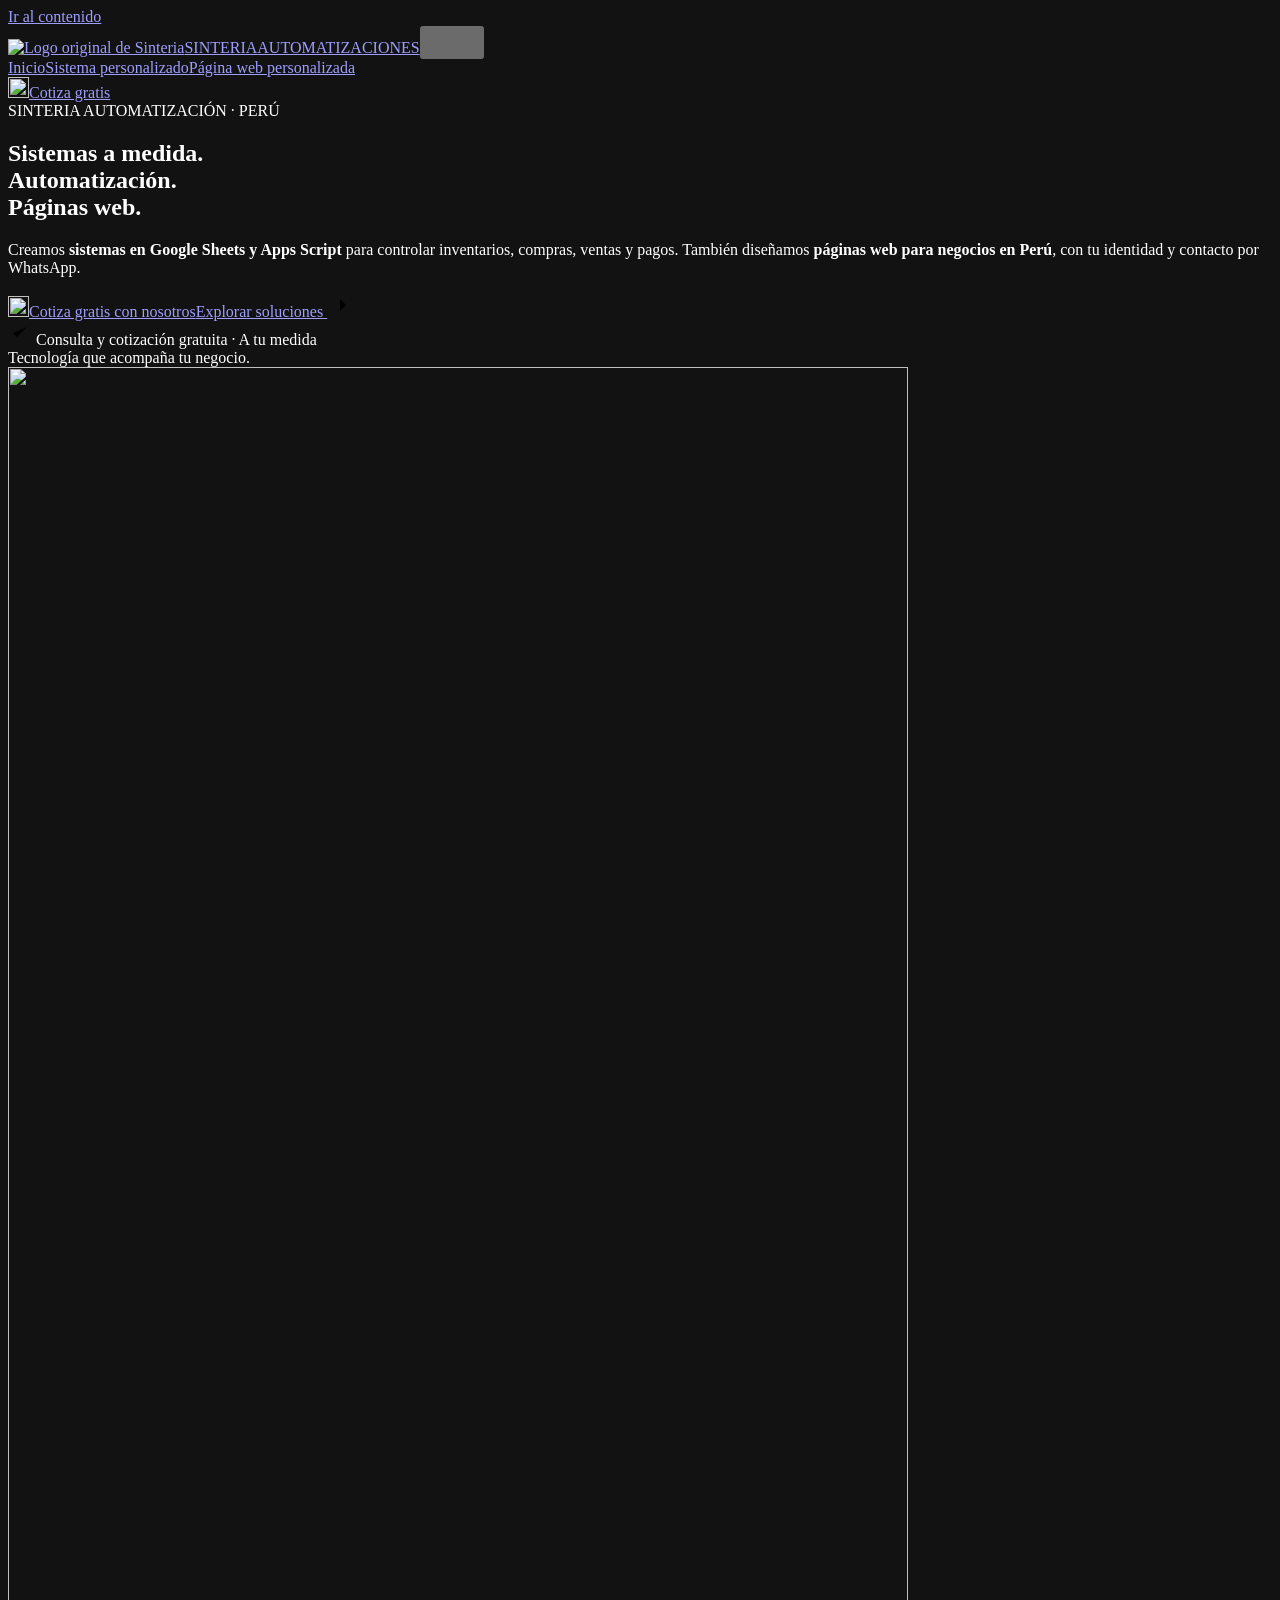
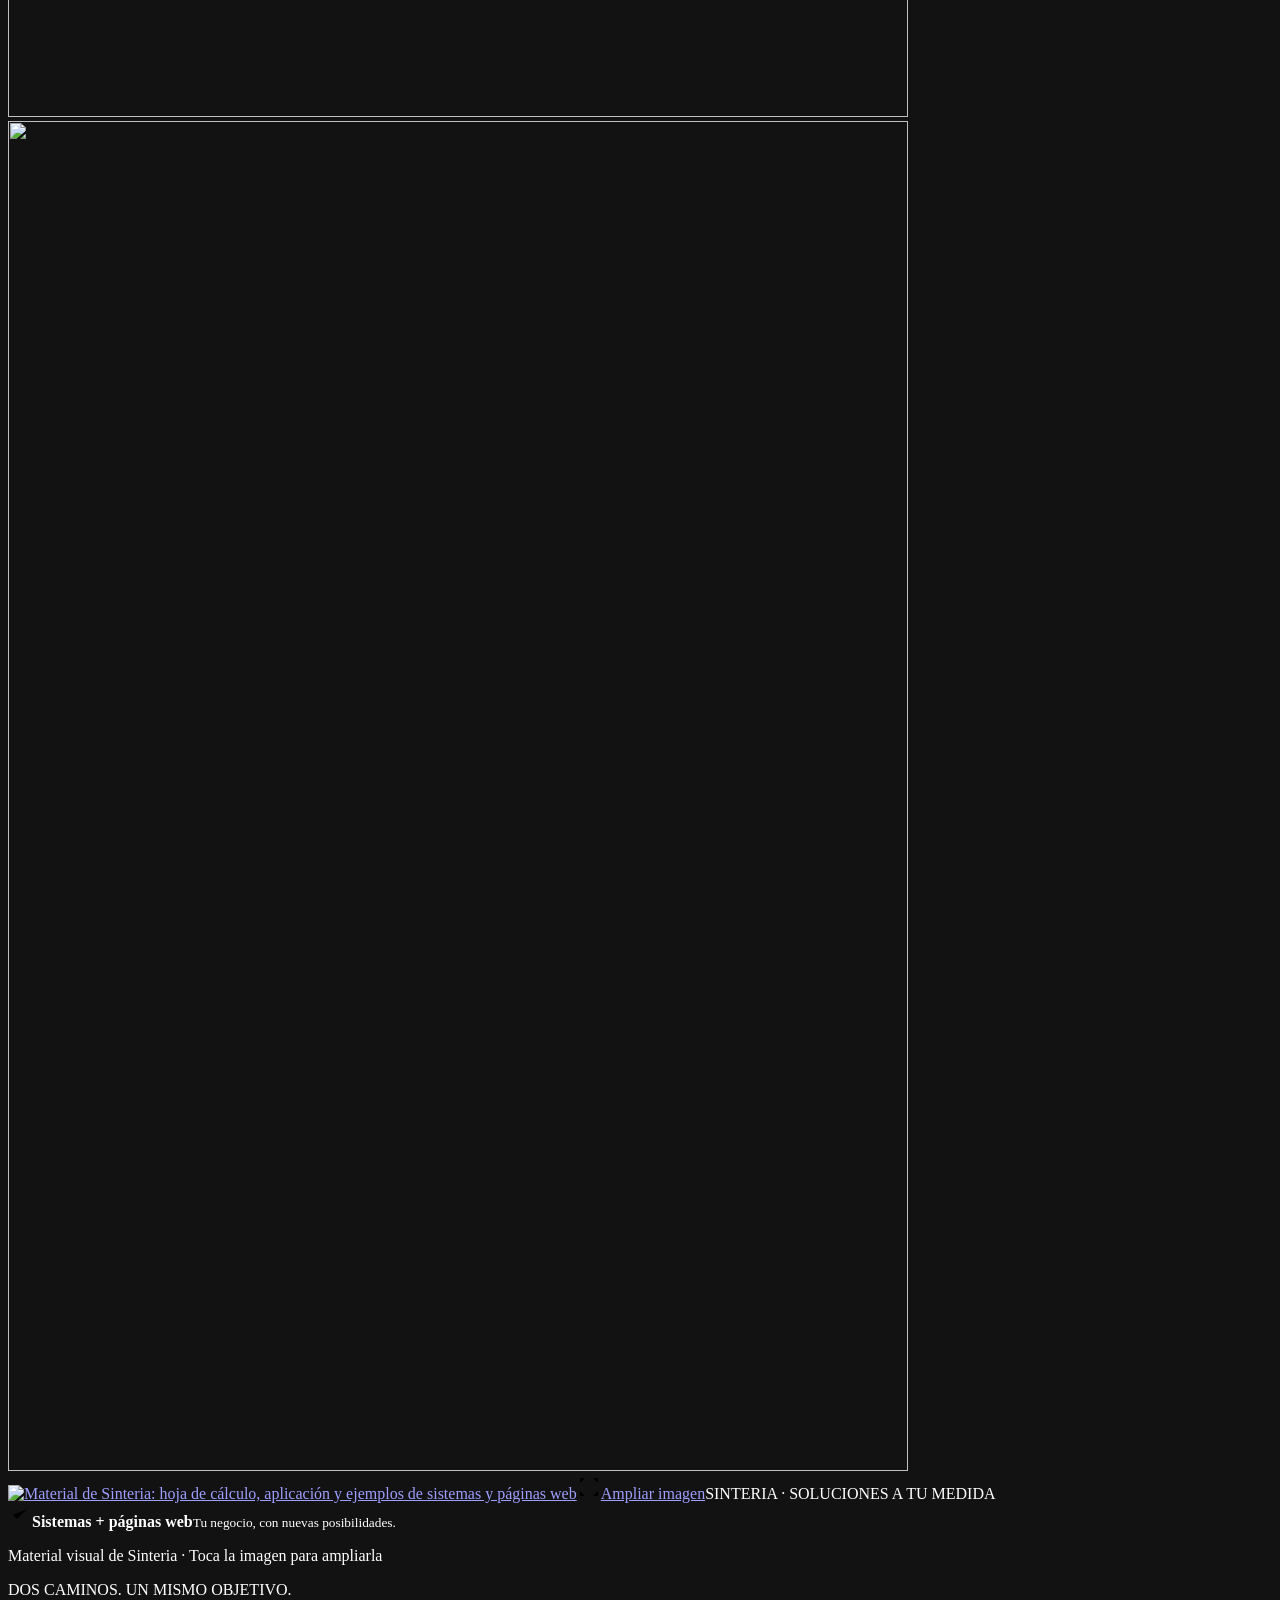
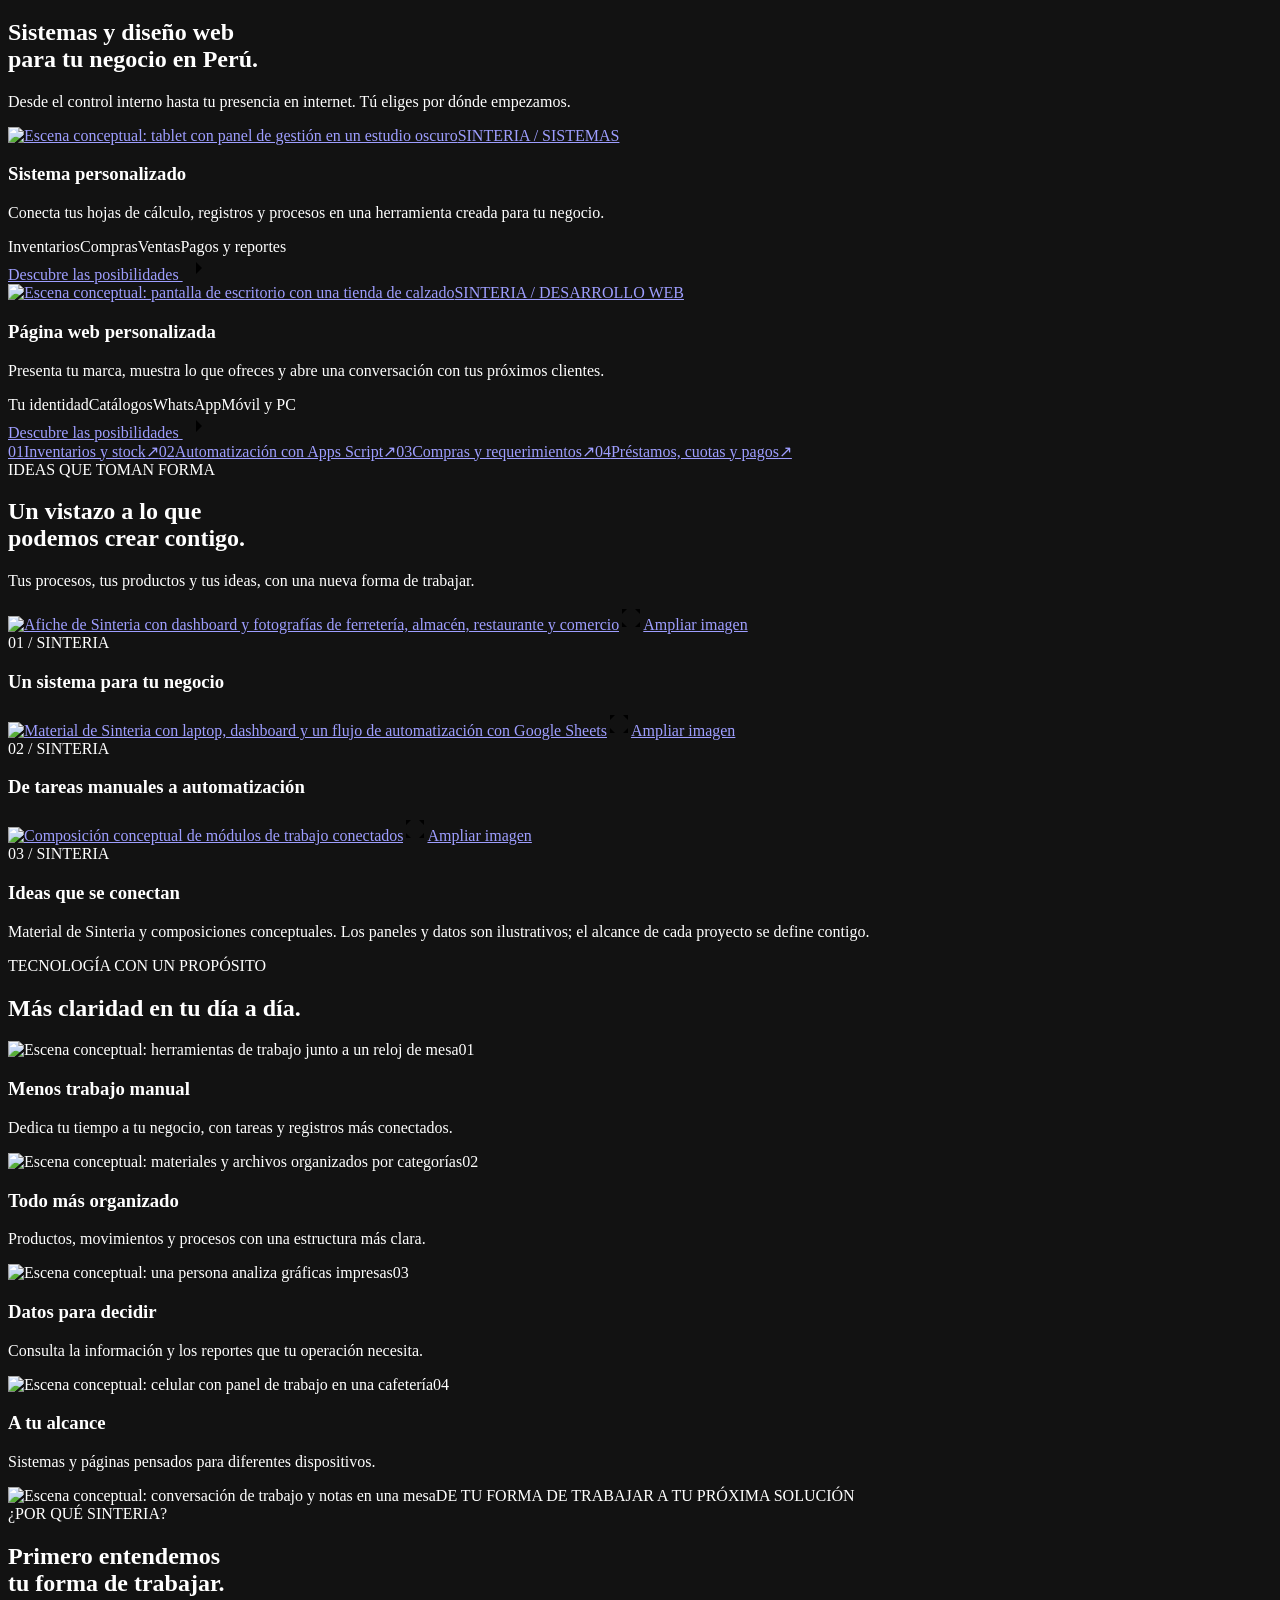
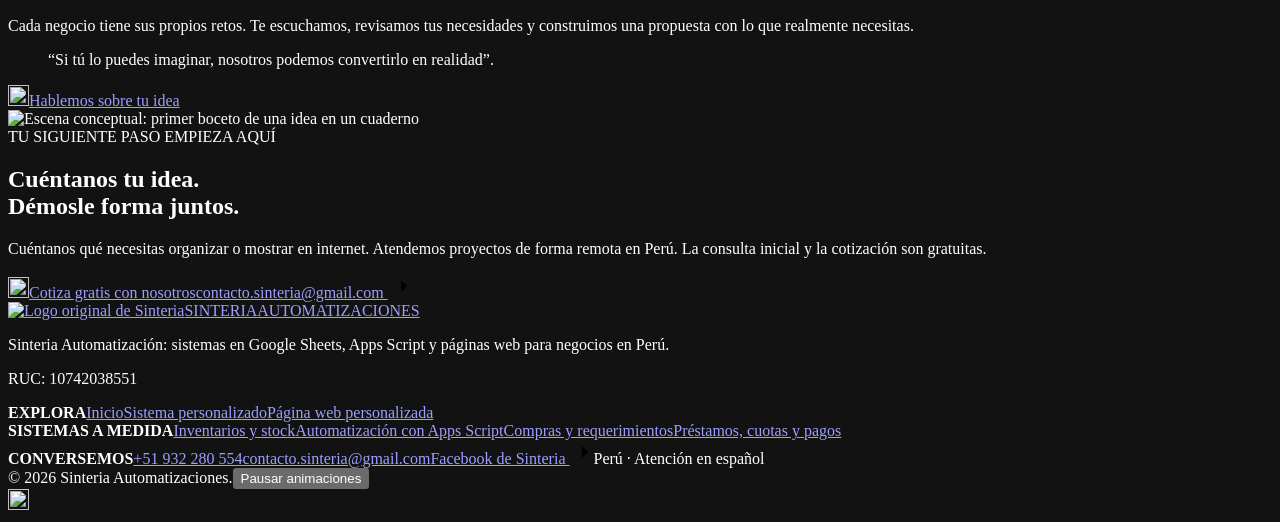
==== index.html @ bdbedd93 "Actualiza las URL de indexación a sinteriagroup.com" ====
<!doctype html>
<html lang="es-PE"><head><meta charset="utf-8"><meta name="viewport" content="width=device-width, initial-scale=1"><meta name="color-scheme" content="dark"><meta name="theme-color" content="#070d1b"><title>Sinteria | Automatización, sistemas y páginas web en Perú</title><meta name="description" content="Automatiza tu negocio con Sinteria: sistemas de inventarios, compras, pagos y Google Sheets con Apps Script. También creamos páginas web a medida en Perú."><meta name="robots" content="index, follow, max-image-preview:large"><link rel="canonical" href="https://sinteriagroup.com/"><link rel="icon" href="/favicon.ico" sizes="any"><link rel="icon" type="image/webp" href="/sinteria-logo-64.webp"><link rel="apple-touch-icon" href="/sinteria-logo-256.webp"><meta property="og:type" content="website"><meta property="og:locale" content="es_PE"><meta property="og:site_name" content="Sinteria Automatizaciones"><meta property="og:title" content="Sinteria | Automatización, sistemas y páginas web en Perú"><meta property="og:description" content="Automatiza tu negocio con Sinteria: sistemas de inventarios, compras, pagos y Google Sheets con Apps Script. También creamos páginas web a medida en Perú."><meta property="og:url" content="https://sinteriagroup.com/"><meta property="og:image" content="https://sinteriagroup.com/sinteria-logo-256.webp"><meta property="og:image:width" content="256"><meta property="og:image:height" content="256"><meta property="og:image:alt" content="Logo original de Sinteria Automatizaciones"><meta name="twitter:card" content="summary"><meta name="twitter:title" content="Sinteria | Automatización, sistemas y páginas web en Perú"><meta name="twitter:description" content="Automatiza tu negocio con Sinteria: sistemas de inventarios, compras, pagos y Google Sheets con Apps Script. También creamos páginas web a medida en Perú."><meta name="twitter:image" content="https://sinteriagroup.com/sinteria-logo-256.webp"><link rel="stylesheet" href="/site.css"><script src="/site.js?v=20261022c" defer></script><link rel="stylesheet" href="/visuales.css?v=20261022c"><link rel="stylesheet" href="/seo.css?v=20261026"><script type="application/ld+json">{"@context":"https://schema.org","@graph":[{"@type":"Organization","@id":"https://sinteriagroup.com/#organizacion","name":"Sinteria Automatizaciones","alternateName":["Sinteria","Sinteria Automatización","Sinteria Automatizacion"],"url":"https://sinteriagroup.com/","logo":{"@type":"ImageObject","url":"https://sinteriagroup.com/sinteria-logo-256.webp","width":256,"height":256},"email":"contacto.sinteria@gmail.com","telephone":"+51 932 280 554","taxID":"10742038551","areaServed":{"@type":"Country","name":"Perú"},"sameAs":["https://www.facebook.com/share/1cpzvtEMx2/"],"contactPoint":{"@type":"ContactPoint","contactType":"customer service","telephone":"+51 932 280 554","availableLanguage":["es"]}},{"@type":"WebSite","@id":"https://sinteriagroup.com/#sitio","url":"https://sinteriagroup.com/","name":"Sinteria Automatizaciones","alternateName":["Sinteria","Sinteria Automatización"],"inLanguage":"es-PE","publisher":{"@id":"https://sinteriagroup.com/#organizacion"}},{"@type":"WebPage","@id":"https://sinteriagroup.com/#pagina","url":"https://sinteriagroup.com/","name":"Sinteria | Automatización, sistemas y páginas web en Perú","description":"Automatiza tu negocio con Sinteria: sistemas de inventarios, compras, pagos y Google Sheets con Apps Script. También creamos páginas web a medida en Perú.","inLanguage":"es-PE","isPartOf":{"@id":"https://sinteriagroup.com/#sitio"},"about":{"@id":"https://sinteriagroup.com/#organizacion"}},{"@type":"ItemList","name":"Servicios de Sinteria","itemListElement":[{"@type":"ListItem","position":1,"name":"Inventarios y stock","url":"https://sinteriagroup.com/sistema-inventarios-google-sheets.html"},{"@type":"ListItem","position":2,"name":"Automatización con Apps Script","url":"https://sinteriagroup.com/automatizacion-google-sheets-apps-script.html"},{"@type":"ListItem","position":3,"name":"Compras y requerimientos","url":"https://sinteriagroup.com/sistema-compras-requerimientos.html"},{"@type":"ListItem","position":4,"name":"Préstamos, cuotas y pagos","url":"https://sinteriagroup.com/sistema-prestamos-pagos.html"},{"@type":"ListItem","position":5,"name":"Diseño de páginas web","url":"https://sinteriagroup.com/pagina-web-personalizada.html"}]}]}</script></head><body><a class="skip-link" href="#contenido">Ir al contenido</a><header class="site-header"><div class="container header-inner"><a class="brand" href="/" aria-label="Sinteria Automatizaciones, inicio"><img src="/sinteria-logo-64.webp" srcset="/sinteria-logo-64.webp 64w, /sinteria-logo-128.webp 128w" sizes="48px" width="48" height="48" alt="Logo original de Sinteria"><span><span class="brand-name">SINTERIA</span><span class="brand-tagline">AUTOMATIZACIONES</span></span></a><button class="menu-toggle" type="button" aria-label="Abrir menú" aria-controls="menu-principal" aria-expanded="false"><svg class="icon menu-icon" width="24" height="24" viewBox="0 0 24 24" aria-hidden="true"><path d="M4 6h16M4 12h16M4 18h16"></path></svg><svg class="icon close-icon" width="24" height="24" viewBox="0 0 24 24" aria-hidden="true"><path d="m6 6 12 12M18 6 6 18"></path></svg></button><nav id="menu-principal" class="main-nav" aria-label="Navegación principal"><a href="/" aria-current="page">Inicio</a><a href="/sistema-personalizado.html">Sistema personalizado</a><a href="/pagina-web-personalizada.html">Página web personalizada</a></nav><a class="btn btn-primary header-cta" href="https://wa.me/51932280554?text=Hola%2C%20Sinteria.%20Quisiera%20una%20cotizaci%C3%B3n%20gratuita%20para%20mi%20proyecto.%20%C2%BFPodemos%20conversar%20sobre%20lo%20que%20necesito%3F" target="_blank" rel="noopener noreferrer"><img class="whatsapp-icon" src="/whatsapp.svg" alt="" width="21" height="21">Cotiza gratis</a></div></header><main class="visual-main" id="contenido" tabindex="-1"><section class="v-hero v-hero-home"><div class="v-orb orb-one" aria-hidden="true"></div><div class="v-orb orb-two" aria-hidden="true"></div><div class="container"><div class="v-hero-grid"><div class="v-hero-copy reveal" data-from="left"><div class="eyebrow">SINTERIA AUTOMATIZACIÓN · PERÚ</div><h1>Sistemas a medida.<br>Automatización.<br><span class="gradient-text">Páginas web.</span></h1><p>Creamos <strong>sistemas en Google Sheets y Apps Script</strong> para controlar inventarios, compras, ventas y pagos. También diseñamos <strong>páginas web para negocios en Perú</strong>, con tu identidad y contacto por WhatsApp.</p><div class="actions"><a class="btn btn-primary" href="https://wa.me/51932280554?text=Hola%2C%20Sinteria.%20Quisiera%20una%20cotizaci%C3%B3n%20gratuita%20para%20mi%20proyecto.%20%C2%BFPodemos%20conversar%20sobre%20lo%20que%20necesito%3F" target="_blank" rel="noopener noreferrer"><img class="whatsapp-icon" src="/whatsapp.svg" alt="" width="21" height="21">Cotiza gratis con nosotros</a><a class="btn btn-secondary" href="/sistema-personalizado.html">Explorar soluciones <svg class="icon" viewBox="0 0 24 24" width="24" height="24" aria-hidden="true"><path d="M4 12h15m-6-6 6 6-6 6"></path></svg></a></div><div class="v-hero-note"><svg class="icon" viewBox="0 0 24 24" width="24" height="24" aria-hidden="true"><path d="m5 12 4 4L19 6"></path></svg> Consulta y cotización gratuita · A tu medida</div><div class="v-mini-trail"><span></span><span></span><span></span> Tecnología que acompaña tu negocio.</div></div><div class="v-collage reveal" data-from="right"><div class="v-orbit orbit-a" aria-hidden="true"></div><div class="v-orbit orbit-b" aria-hidden="true"></div><div class="v-poster-back back-left"><img class="" data-asset="inicio-organizacion" src="/inicio-organizacion-900.webp" srcset="/inicio-organizacion-480.webp 480w, /inicio-organizacion-900.webp 900w, /inicio-organizacion-1200.webp 1200w" sizes="(max-width: 600px) 90vw, (max-width: 900px) 60vw, 36vw" width="900" height="1350" alt="" loading="lazy" decoding="async"></div><div class="v-poster-back back-right"><img class="" data-asset="inicio-presencia" src="/inicio-presencia-900.webp" srcset="/inicio-presencia-480.webp 480w, /inicio-presencia-900.webp 900w, /inicio-presencia-1200.webp 1200w" sizes="(max-width: 600px) 90vw, (max-width: 900px) 60vw, 36vw" width="900" height="1350" alt="" loading="lazy" decoding="async"></div><div class="v-poster-main tilt"><a class="image-open v-poster-image" href="/soluciones-1200.webp" data-full="/soluciones-1200.webp" data-gallery="hero" data-caption="Sistemas y páginas web" aria-label="Ampliar imagen: Sistemas y páginas web"><img class="" data-asset="soluciones" src="/soluciones-900.webp" srcset="/soluciones-480.webp 480w, /soluciones-900.webp 900w, /soluciones-1200.webp 1200w" sizes="(max-width: 600px) 90vw, (max-width: 900px) 60vw, 36vw" width="900" height="1350" alt="Material de Sinteria: hoja de cálculo, aplicación y ejemplos de sistemas y páginas web" loading="eager" decoding="async" fetchpriority="high"><span class="zoom-hint"><svg class="icon" viewBox="0 0 24 24" width="24" height="24" aria-hidden="true"><path d="M8 3H3v5M16 3h5v5M3 16v5h5M21 16v5h-5M3 3l6 6m12-6-6 6M3 21l6-6m12 6-6-6"></path></svg><span>Ampliar imagen</span></span></a><span class="v-image-label">SINTERIA · SOLUCIONES A TU MEDIDA</span></div><div class="v-floating-chip"><span class="v-chip-icon"><svg class="icon" viewBox="0 0 24 24" width="24" height="24" aria-hidden="true"><path d="m5 12 4 4L19 6"></path></svg></span><span><strong>Sistemas + páginas web</strong><small>Tu negocio, con nuevas posibilidades.</small></span></div><p class="v-collage-caption">Material visual de Sinteria · Toca la imagen para ampliarla</p></div></div></div></section><section class="v-section "><div class="container"><div class="v-heading reveal "><div><div class="eyebrow">DOS CAMINOS. UN MISMO OBJETIVO.</div><h2>Sistemas y diseño web<br><span class="gradient-text">para tu negocio en Perú.</span></h2></div><p>Desde el control interno hasta tu presencia en internet. Tú eliges por dónde empezamos.</p></div><div class="v-services-grid"><article class="v-service reveal"><a class="v-service-photo" href="/sistema-personalizado.html"><img class="" data-asset="servicio-sistemas" src="/servicio-sistemas-900.webp" srcset="/servicio-sistemas-480.webp 480w, /servicio-sistemas-900.webp 900w, /servicio-sistemas-1200.webp 1200w" sizes="(max-width: 600px) 90vw, (max-width: 900px) 60vw, 36vw" width="900" height="600" alt="Escena conceptual: tablet con panel de gestión en un estudio oscuro" loading="lazy" decoding="async"><span class="v-photo-shade"></span><span class="v-photo-tag">SINTERIA / SISTEMAS</span></a><div class="v-service-body"><h3>Sistema personalizado</h3><p>Conecta tus hojas de cálculo, registros y procesos en una herramienta creada para tu negocio.</p><div class="tags"><span>Inventarios</span><span>Compras</span><span>Ventas</span><span>Pagos y reportes</span></div><a class="text-link" href="/sistema-personalizado.html">Descubre las posibilidades <svg class="icon" viewBox="0 0 24 24" width="24" height="24" aria-hidden="true"><path d="M4 12h15m-6-6 6 6-6 6"></path></svg></a></div></article><article class="v-service reveal"><a class="v-service-photo" href="/pagina-web-personalizada.html"><img class="" data-asset="servicio-web" src="/servicio-web-900.webp" srcset="/servicio-web-480.webp 480w, /servicio-web-900.webp 900w, /servicio-web-1200.webp 1200w" sizes="(max-width: 600px) 90vw, (max-width: 900px) 60vw, 36vw" width="900" height="600" alt="Escena conceptual: pantalla de escritorio con una tienda de calzado" loading="lazy" decoding="async"><span class="v-photo-shade"></span><span class="v-photo-tag">SINTERIA / DESARROLLO WEB</span></a><div class="v-service-body"><h3>Página web personalizada</h3><p>Presenta tu marca, muestra lo que ofreces y abre una conversación con tus próximos clientes.</p><div class="tags"><span>Tu identidad</span><span>Catálogos</span><span>WhatsApp</span><span>Móvil y PC</span></div><a class="text-link" href="/pagina-web-personalizada.html">Descubre las posibilidades <svg class="icon" viewBox="0 0 24 24" width="24" height="24" aria-hidden="true"><path d="M4 12h15m-6-6 6 6-6 6"></path></svg></a></div></article></div><nav class="seo-service-links" aria-label="Servicios de automatización"><a href="/sistema-inventarios-google-sheets.html"><span class="seo-link-number">01</span><span>Inventarios y stock</span><span aria-hidden="true">↗</span></a><a href="/automatizacion-google-sheets-apps-script.html"><span class="seo-link-number">02</span><span>Automatización con Apps Script</span><span aria-hidden="true">↗</span></a><a href="/sistema-compras-requerimientos.html"><span class="seo-link-number">03</span><span>Compras y requerimientos</span><span aria-hidden="true">↗</span></a><a href="/sistema-prestamos-pagos.html"><span class="seo-link-number">04</span><span>Préstamos, cuotas y pagos</span><span aria-hidden="true">↗</span></a></nav></div></section><section class="v-section v-glow-section"><div class="container"><div class="v-heading reveal "><div><div class="eyebrow">IDEAS QUE TOMAN FORMA</div><h2>Un vistazo a lo que<br><span class="gradient-text">podemos crear contigo.</span></h2></div><p>Tus procesos, tus productos y tus ideas, con una nueva forma de trabajar.</p></div><div class="v-gallery-grid"><article class="v-gallery-card reveal"><a class="image-open v-gallery-photo" href="/negocios-1200.webp" data-full="/negocios-1200.webp" data-gallery="inicio" data-caption="Un sistema para tu negocio" aria-label="Ampliar imagen: Un sistema para tu negocio"><img class="" data-asset="negocios" src="/negocios-900.webp" srcset="/negocios-480.webp 480w, /negocios-900.webp 900w, /negocios-1200.webp 1200w" sizes="(max-width: 600px) 90vw, (max-width: 900px) 60vw, 36vw" width="900" height="1350" alt="Afiche de Sinteria con dashboard y fotografías de ferretería, almacén, restaurante y comercio" loading="lazy" decoding="async"><span class="zoom-hint"><svg class="icon" viewBox="0 0 24 24" width="24" height="24" aria-hidden="true"><path d="M8 3H3v5M16 3h5v5M3 16v5h5M21 16v5h-5M3 3l6 6m12-6-6 6M3 21l6-6m12 6-6-6"></path></svg><span>Ampliar imagen</span></span></a><div><span class="v-index">01 / SINTERIA</span><h3>Un sistema para tu negocio</h3></div></article><article class="v-gallery-card reveal"><a class="image-open v-gallery-photo" href="/automatizar-1200.webp" data-full="/automatizar-1200.webp" data-gallery="inicio" data-caption="De tareas manuales a automatización" aria-label="Ampliar imagen: De tareas manuales a automatización"><img class="" data-asset="automatizar" src="/automatizar-900.webp" srcset="/automatizar-480.webp 480w, /automatizar-900.webp 900w, /automatizar-1200.webp 1200w" sizes="(max-width: 600px) 90vw, (max-width: 900px) 60vw, 36vw" width="900" height="1350" alt="Material de Sinteria con laptop, dashboard y un flujo de automatización con Google Sheets" loading="lazy" decoding="async"><span class="zoom-hint"><svg class="icon" viewBox="0 0 24 24" width="24" height="24" aria-hidden="true"><path d="M8 3H3v5M16 3h5v5M3 16v5h5M21 16v5h-5M3 3l6 6m12-6-6 6M3 21l6-6m12 6-6-6"></path></svg><span>Ampliar imagen</span></span></a><div><span class="v-index">02 / SINTERIA</span><h3>De tareas manuales a automatización</h3></div></article><article class="v-gallery-card reveal"><a class="image-open v-gallery-photo" href="/inicio-integracion-1200.webp" data-full="/inicio-integracion-1200.webp" data-gallery="inicio" data-caption="Ideas que se conectan" aria-label="Ampliar imagen: Ideas que se conectan"><img class="" data-asset="inicio-integracion" src="/inicio-integracion-900.webp" srcset="/inicio-integracion-480.webp 480w, /inicio-integracion-900.webp 900w, /inicio-integracion-1200.webp 1200w" sizes="(max-width: 600px) 90vw, (max-width: 900px) 60vw, 36vw" width="900" height="1350" alt="Composición conceptual de módulos de trabajo conectados" loading="lazy" decoding="async"><span class="zoom-hint"><svg class="icon" viewBox="0 0 24 24" width="24" height="24" aria-hidden="true"><path d="M8 3H3v5M16 3h5v5M3 16v5h5M21 16v5h-5M3 3l6 6m12-6-6 6M3 21l6-6m12 6-6-6"></path></svg><span>Ampliar imagen</span></span></a><div><span class="v-index">03 / SINTERIA</span><h3>Ideas que se conectan</h3></div></article></div><p class="v-caption">Material de Sinteria y composiciones conceptuales. Los paneles y datos son ilustrativos; el alcance de cada proyecto se define contigo.</p></div></section><section class="v-section v-muted-section"><div class="container"><div class="v-heading reveal "><div><div class="eyebrow">TECNOLOGÍA CON UN PROPÓSITO</div><h2>Más claridad en tu día a día.</h2></div></div><div class="v-card-grid v-four"><article class="v-photo-card reveal"><div class="v-card-photo crop-0"><img class="" data-asset="beneficio-tiempo" src="/beneficio-tiempo-900.webp" srcset="/beneficio-tiempo-480.webp 480w, /beneficio-tiempo-900.webp 900w, /beneficio-tiempo-1200.webp 1200w" sizes="(max-width: 600px) 90vw, (max-width: 900px) 60vw, 36vw" width="900" height="600" alt="Escena conceptual: herramientas de trabajo junto a un reloj de mesa" loading="lazy" decoding="async"><span class="v-index">01</span></div><div class="v-card-copy"><h3>Menos trabajo manual</h3><p>Dedica tu tiempo a tu negocio, con tareas y registros más conectados.</p></div></article><article class="v-photo-card reveal"><div class="v-card-photo crop-1"><img class="" data-asset="beneficio-orden" src="/beneficio-orden-900.webp" srcset="/beneficio-orden-480.webp 480w, /beneficio-orden-900.webp 900w, /beneficio-orden-1200.webp 1200w" sizes="(max-width: 600px) 90vw, (max-width: 900px) 60vw, 36vw" width="900" height="600" alt="Escena conceptual: materiales y archivos organizados por categorías" loading="lazy" decoding="async"><span class="v-index">02</span></div><div class="v-card-copy"><h3>Todo más organizado</h3><p>Productos, movimientos y procesos con una estructura más clara.</p></div></article><article class="v-photo-card reveal"><div class="v-card-photo crop-2"><img class="" data-asset="beneficio-datos" src="/beneficio-datos-900.webp" srcset="/beneficio-datos-480.webp 480w, /beneficio-datos-900.webp 900w, /beneficio-datos-1200.webp 1200w" sizes="(max-width: 600px) 90vw, (max-width: 900px) 60vw, 36vw" width="900" height="600" alt="Escena conceptual: una persona analiza gráficas impresas" loading="lazy" decoding="async"><span class="v-index">03</span></div><div class="v-card-copy"><h3>Datos para decidir</h3><p>Consulta la información y los reportes que tu operación necesita.</p></div></article><article class="v-photo-card reveal"><div class="v-card-photo crop-3"><img class="" data-asset="beneficio-acceso" src="/beneficio-acceso-900.webp" srcset="/beneficio-acceso-480.webp 480w, /beneficio-acceso-900.webp 900w, /beneficio-acceso-1200.webp 1200w" sizes="(max-width: 600px) 90vw, (max-width: 900px) 60vw, 36vw" width="900" height="600" alt="Escena conceptual: celular con panel de trabajo en una cafetería" loading="lazy" decoding="async"><span class="v-index">04</span></div><div class="v-card-copy"><h3>A tu alcance</h3><p>Sistemas y páginas pensados para diferentes dispositivos.</p></div></article></div></div></section><section class="v-section "><div class="container"><div class="v-editorial"><div class="v-editorial-photo reveal" data-from="left"><img class="" data-asset="inicio-escucha" src="/inicio-escucha-900.webp" srcset="/inicio-escucha-480.webp 480w, /inicio-escucha-900.webp 900w, /inicio-escucha-1200.webp 1200w" sizes="(max-width: 600px) 90vw, (max-width: 900px) 60vw, 36vw" width="900" height="600" alt="Escena conceptual: conversación de trabajo y notas en una mesa" loading="lazy" decoding="async"><span class="v-editorial-caption">DE TU FORMA DE TRABAJAR A TU PRÓXIMA SOLUCIÓN</span></div><div class="reveal" data-from="right"><div class="eyebrow">¿POR QUÉ SINTERIA?</div><h2>Primero entendemos<br><span class="gradient-text">tu forma de trabajar.</span></h2><p>Cada negocio tiene sus propios retos. Te escuchamos, revisamos tus necesidades y construimos una propuesta con lo que realmente necesitas.</p><blockquote>“Si tú lo puedes imaginar, nosotros podemos convertirlo en realidad”.</blockquote><a class="btn btn-primary" href="https://wa.me/51932280554?text=Hola%2C%20Sinteria.%20Quisiera%20una%20cotizaci%C3%B3n%20gratuita%20para%20mi%20proyecto.%20%C2%BFPodemos%20conversar%20sobre%20lo%20que%20necesito%3F" target="_blank" rel="noopener noreferrer"><img class="whatsapp-icon" src="/whatsapp.svg" alt="" width="21" height="21">Hablemos sobre tu idea</a></div></div></div></section><section class="v-section v-contact-section"><div class="container"><div class="v-contact reveal"><div class="v-contact-photo"><img class="" data-asset="contacto-inicio" src="/contacto-inicio-900.webp" srcset="/contacto-inicio-480.webp 480w, /contacto-inicio-900.webp 900w, /contacto-inicio-1200.webp 1200w" sizes="(max-width: 600px) 90vw, (max-width: 900px) 60vw, 36vw" width="900" height="600" alt="Escena conceptual: primer boceto de una idea en un cuaderno" loading="lazy" decoding="async"></div><div class="v-contact-copy"><div class="eyebrow">TU SIGUIENTE PASO EMPIEZA AQUÍ</div><h2>Cuéntanos tu idea.<br><span class="gradient-text">Démosle forma juntos.</span></h2><p>Cuéntanos qué necesitas organizar o mostrar en internet. Atendemos proyectos de forma remota en Perú. La consulta inicial y la cotización son gratuitas.</p><a class="btn btn-primary" href="https://wa.me/51932280554?text=Hola%2C%20Sinteria.%20Quisiera%20una%20cotizaci%C3%B3n%20gratuita%20para%20mi%20proyecto.%20%C2%BFPodemos%20conversar%20sobre%20lo%20que%20necesito%3F" target="_blank" rel="noopener noreferrer"><img class="whatsapp-icon" src="/whatsapp.svg" alt="" width="21" height="21">Cotiza gratis con nosotros</a><a class="v-mail" href="mailto:contacto.sinteria@gmail.com">contacto.sinteria@gmail.com <svg class="icon" viewBox="0 0 24 24" width="24" height="24" aria-hidden="true"><path d="M4 12h15m-6-6 6 6-6 6"></path></svg></a></div></div></div></section></main><footer class="site-footer"><div class="container"><div class="footer-top"><div class="footer-about"><a class="brand" href="/" aria-label="Sinteria Automatizaciones, inicio"><img src="/sinteria-logo-64.webp" srcset="/sinteria-logo-64.webp 64w, /sinteria-logo-128.webp 128w" sizes="48px" width="48" height="48" alt="Logo original de Sinteria"><span><span class="brand-name">SINTERIA</span><span class="brand-tagline">AUTOMATIZACIONES</span></span></a><p>Sinteria Automatización: sistemas en Google Sheets, Apps Script y páginas web para negocios en Perú.</p><p class="ruc-line">RUC: 10742038551</p></div><div class="footer-nav"><div class="footer-group"><strong>EXPLORA</strong><a href="/">Inicio</a><a href="/sistema-personalizado.html">Sistema personalizado</a><a href="/pagina-web-personalizada.html">Página web personalizada</a></div><div class="footer-group seo-footer-services"><strong>SISTEMAS A MEDIDA</strong><a href="/sistema-inventarios-google-sheets.html">Inventarios y stock</a><a href="/automatizacion-google-sheets-apps-script.html">Automatización con Apps Script</a><a href="/sistema-compras-requerimientos.html">Compras y requerimientos</a><a href="/sistema-prestamos-pagos.html">Préstamos, cuotas y pagos</a></div><div class="footer-group"><strong>CONVERSEMOS</strong><a href="https://wa.me/51932280554?text=Hola%2C%20Sinteria.%20Quisiera%20una%20cotizaci%C3%B3n%20gratuita%20para%20mi%20proyecto.%20%C2%BFPodemos%20conversar%20sobre%20lo%20que%20necesito%3F" target="_blank" rel="noopener noreferrer">+51 932 280 554</a><a href="mailto:contacto.sinteria@gmail.com">contacto.sinteria@gmail.com</a><a href="https://www.facebook.com/share/1cpzvtEMx2/" target="_blank" rel="noopener noreferrer">Facebook de Sinteria <svg class="icon " width="24" height="24" viewBox="0 0 24 24" aria-hidden="true"><path d="M4 12h15m-6-6 6 6-6 6"></path></svg></a><span>Perú · Atención en español</span></div></div></div><div class="footer-bottom"><span>© 2026 Sinteria Automatizaciones.</span><button type="button" class="motion-toggle" aria-pressed="false">Pausar animaciones</button></div></div></footer><a class="floating-wa" href="https://wa.me/51932280554?text=Hola%2C%20Sinteria.%20Quisiera%20una%20cotizaci%C3%B3n%20gratuita%20para%20mi%20proyecto.%20%C2%BFPodemos%20conversar%20sobre%20lo%20que%20necesito%3F" target="_blank" rel="noopener noreferrer" aria-label="Escríbenos a WhatsApp para cotizar gratis"><img class="whatsapp-icon" src="/whatsapp.svg" alt="" width="21" height="21"></a><dialog class="v-lightbox" id="galeria-ampliada" aria-labelledby="galeria-titulo"><div class="v-lightbox-toolbar"><p id="galeria-titulo"></p><button type="button" class="v-lightbox-close" aria-label="Cerrar imagen ampliada"><svg class="icon" viewBox="0 0 24 24" width="24" height="24" aria-hidden="true"><path d="m6 6 12 12M18 6 6 18"></path></svg></button></div><div class="v-lightbox-stage"><button type="button" class="v-lightbox-prev" aria-label="Imagen anterior"><svg class="icon" viewBox="0 0 24 24" width="24" height="24" aria-hidden="true"><path d="m14 5-7 7 7 7"></path></svg></button><img class="v-lightbox-image" alt="" width="1200" height="1800"><button type="button" class="v-lightbox-next" aria-label="Imagen siguiente"><svg class="icon" viewBox="0 0 24 24" width="24" height="24" aria-hidden="true"><path d="m10 5 7 7-7 7"></path></svg></button></div><p class="v-lightbox-count" aria-live="polite"></p></dialog></body></html>
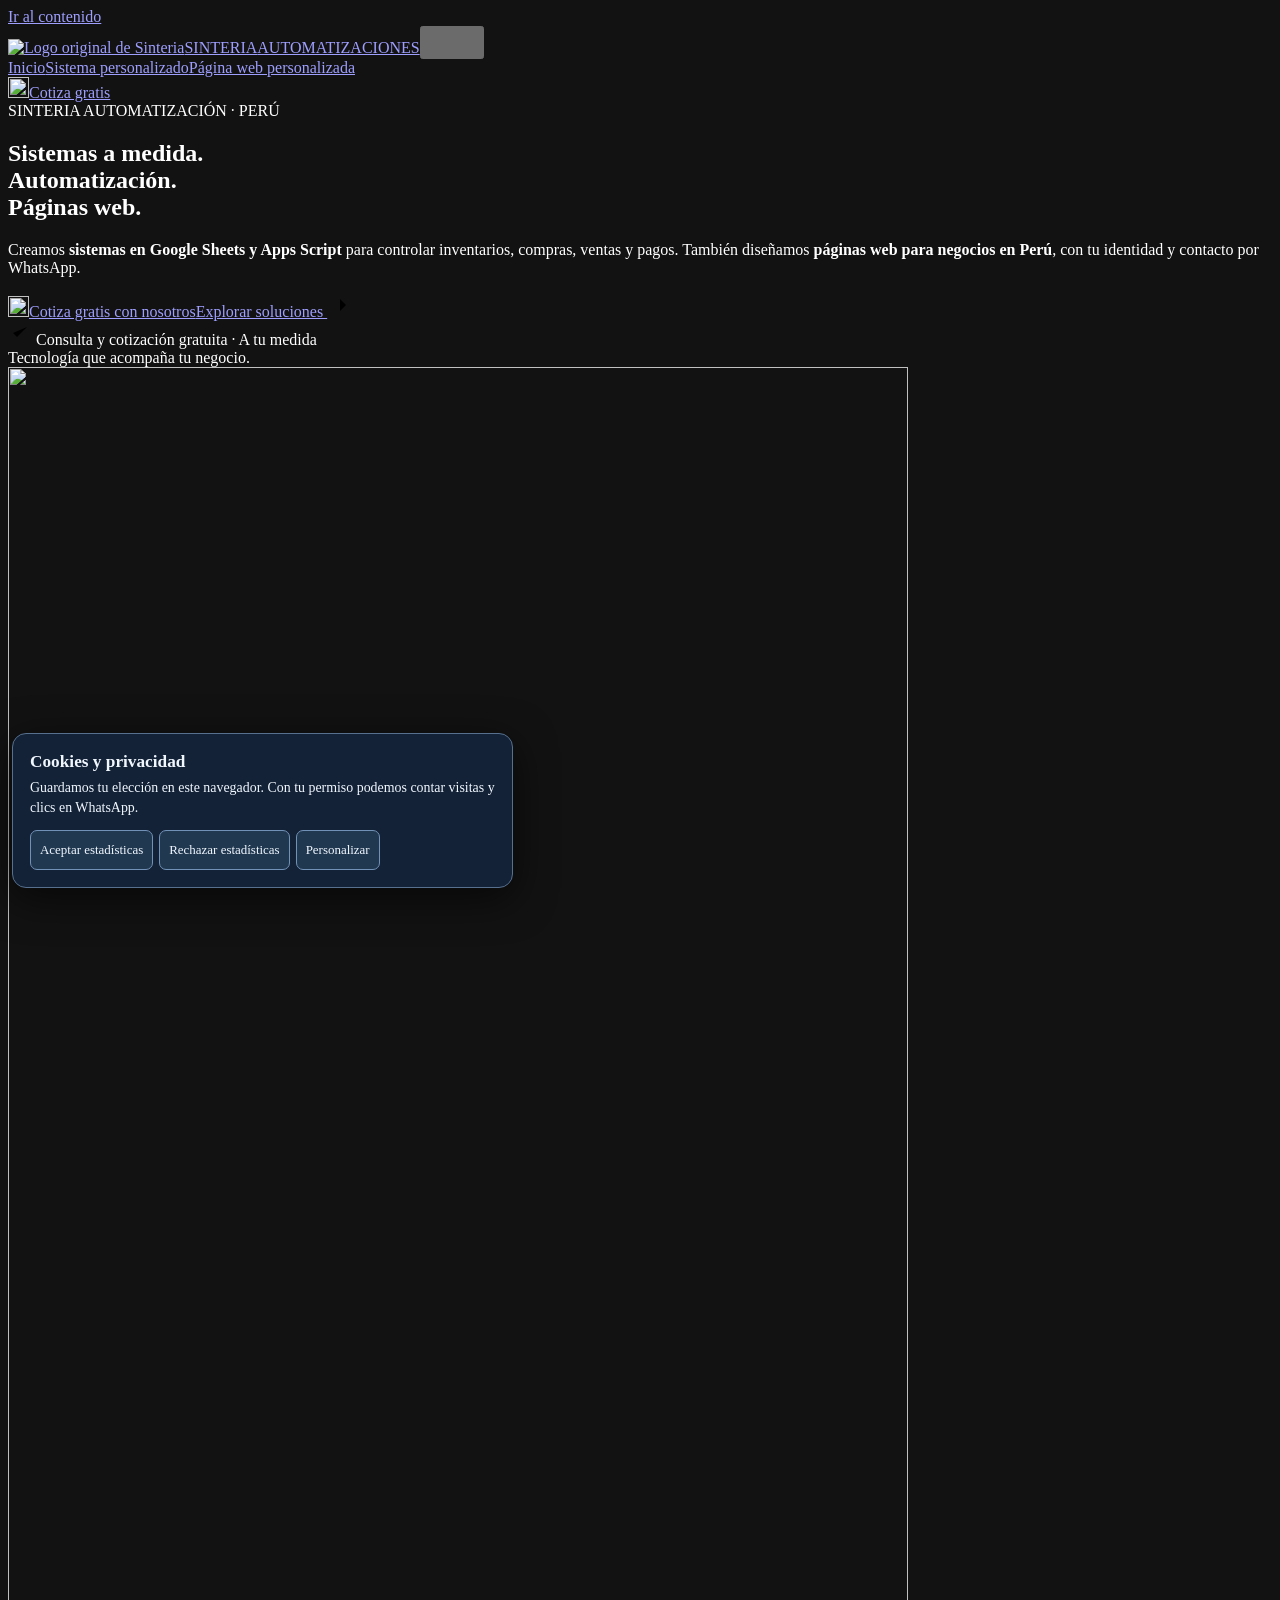
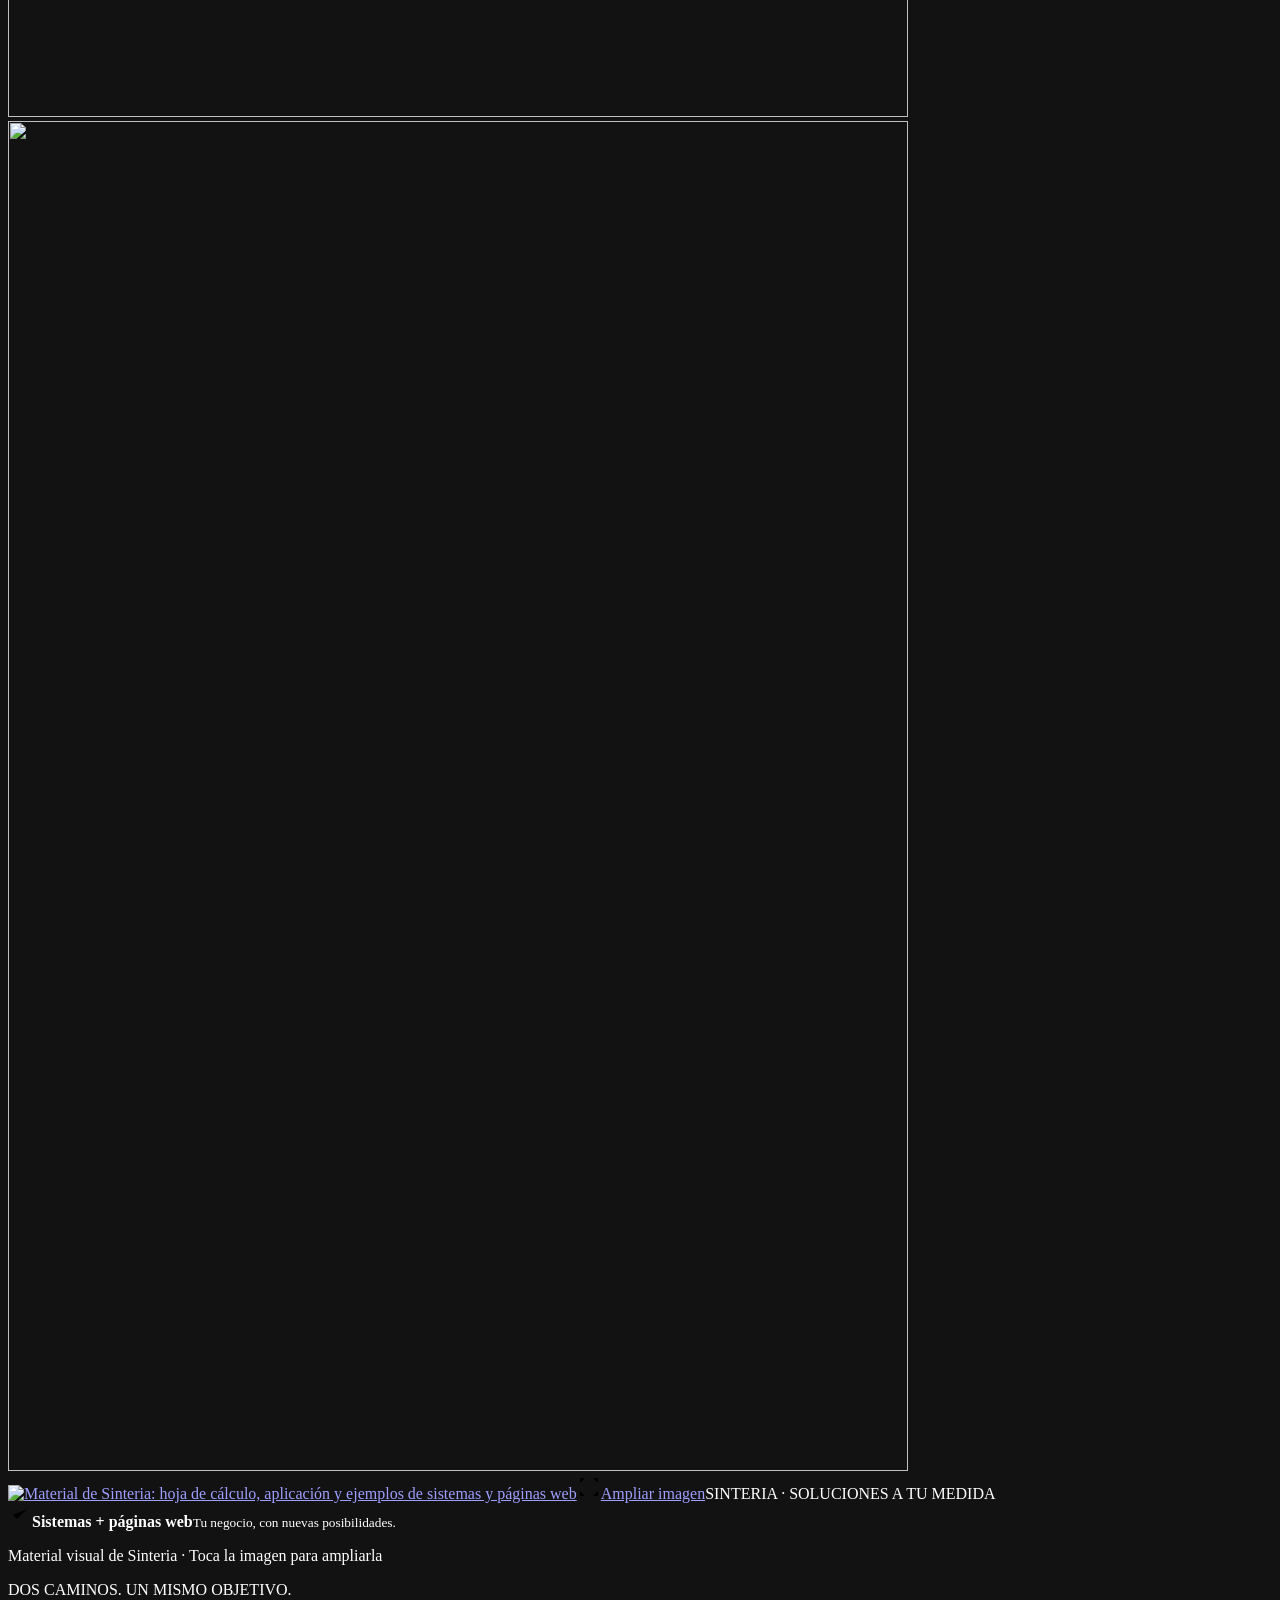
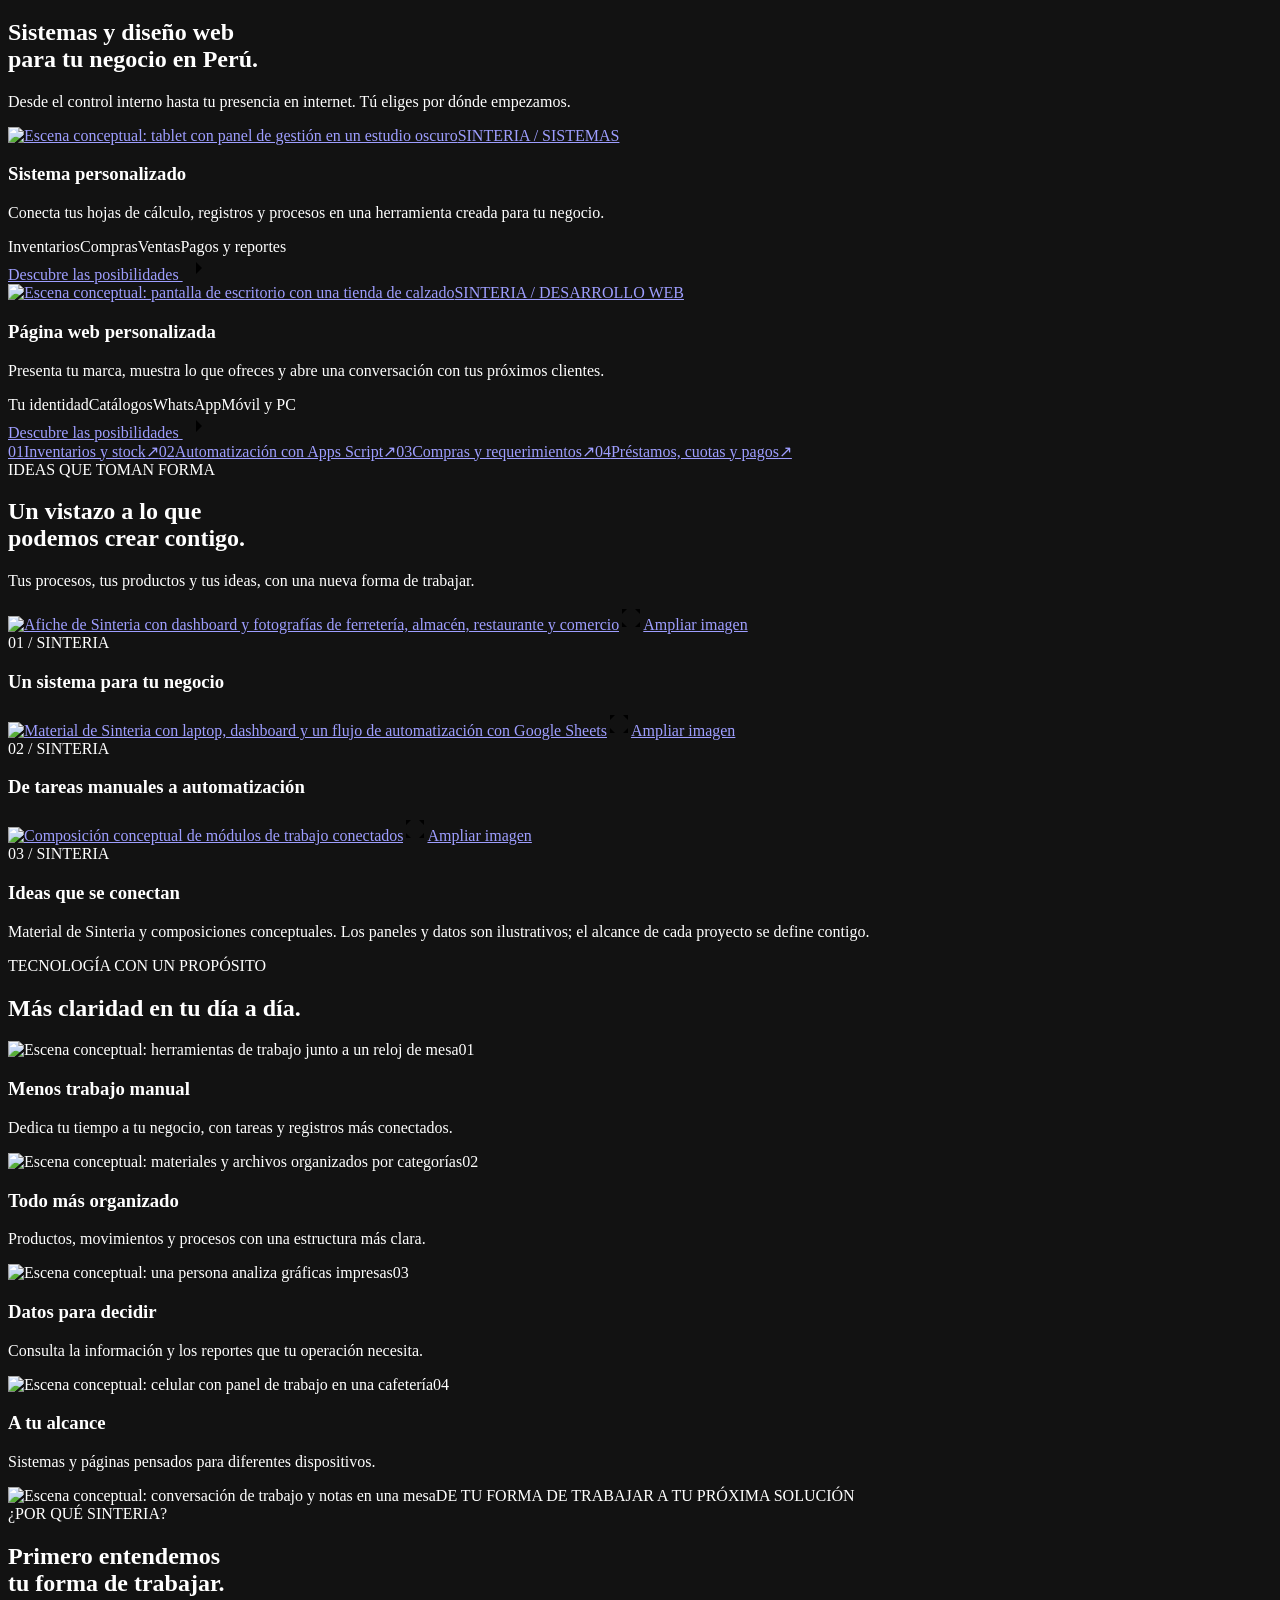
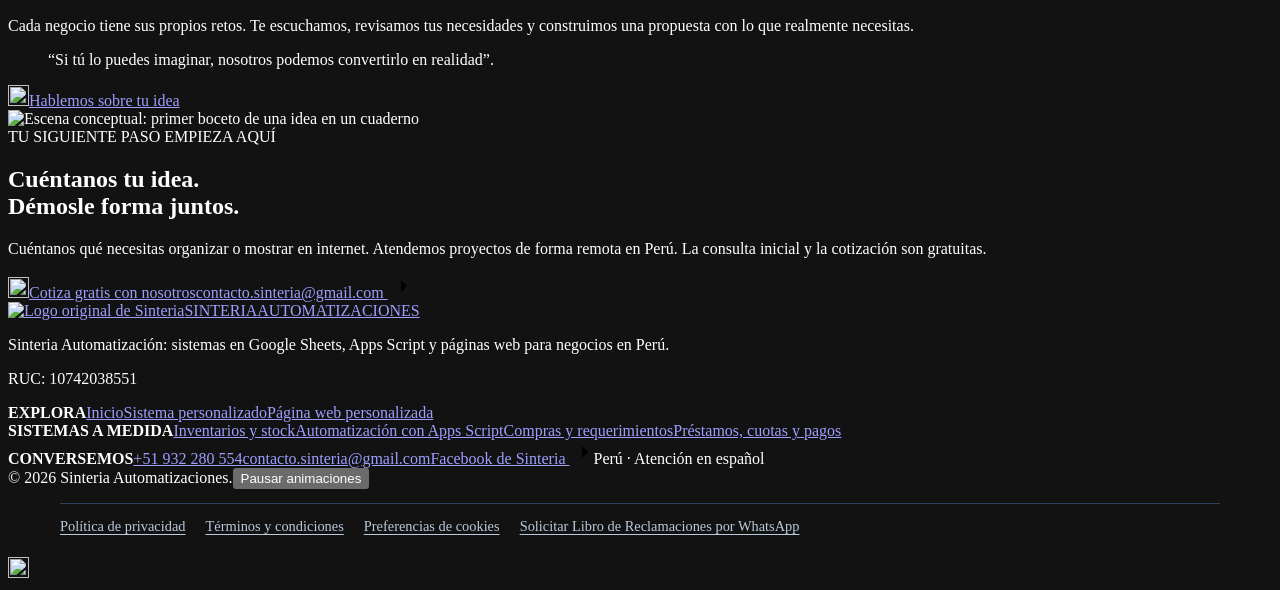
==== commit 7a51efdb: "Organiza el editor visual, los catálogos y la privacidad de Sinteria" ====
--- a/index.html
+++ b/index.html
@@ -1,2 +1,2 @@
 <!doctype html>
-<html lang="es-PE"><head><meta charset="utf-8"><meta name="viewport" content="width=device-width, initial-scale=1"><meta name="color-scheme" content="dark"><meta name="theme-color" content="#070d1b"><title>Sinteria | Automatización, sistemas y páginas web en Perú</title><meta name="description" content="Automatiza tu negocio con Sinteria: sistemas de inventarios, compras, pagos y Google Sheets con Apps Script. También creamos páginas web a medida en Perú."><meta name="robots" content="index, follow, max-image-preview:large"><link rel="canonical" href="https://sinteriagroup.com/"><link rel="icon" href="/favicon.ico" sizes="any"><link rel="icon" type="image/webp" href="/sinteria-logo-64.webp"><link rel="apple-touch-icon" href="/sinteria-logo-256.webp"><meta property="og:type" content="website"><meta property="og:locale" content="es_PE"><meta property="og:site_name" content="Sinteria Automatizaciones"><meta property="og:title" content="Sinteria | Automatización, sistemas y páginas web en Perú"><meta property="og:description" content="Automatiza tu negocio con Sinteria: sistemas de inventarios, compras, pagos y Google Sheets con Apps Script. También creamos páginas web a medida en Perú."><meta property="og:url" content="https://sinteriagroup.com/"><meta property="og:image" content="https://sinteriagroup.com/sinteria-logo-256.webp"><meta property="og:image:width" content="256"><meta property="og:image:height" content="256"><meta property="og:image:alt" content="Logo original de Sinteria Automatizaciones"><meta name="twitter:card" content="summary"><meta name="twitter:title" content="Sinteria | Automatización, sistemas y páginas web en Perú"><meta name="twitter:description" content="Automatiza tu negocio con Sinteria: sistemas de inventarios, compras, pagos y Google Sheets con Apps Script. También creamos páginas web a medida en Perú."><meta name="twitter:image" content="https://sinteriagroup.com/sinteria-logo-256.webp"><link rel="stylesheet" href="/site.css"><script src="/site.js?v=20261022c" defer></script><link rel="stylesheet" href="/visuales.css?v=20261022c"><link rel="stylesheet" href="/seo.css?v=20261026"><script type="application/ld+json">{"@context":"https://schema.org","@graph":[{"@type":"Organization","@id":"https://sinteriagroup.com/#organizacion","name":"Sinteria Automatizaciones","alternateName":["Sinteria","Sinteria Automatización","Sinteria Automatizacion"],"url":"https://sinteriagroup.com/","logo":{"@type":"ImageObject","url":"https://sinteriagroup.com/sinteria-logo-256.webp","width":256,"height":256},"email":"contacto.sinteria@gmail.com","telephone":"+51 932 280 554","taxID":"10742038551","areaServed":{"@type":"Country","name":"Perú"},"sameAs":["https://www.facebook.com/share/1cpzvtEMx2/"],"contactPoint":{"@type":"ContactPoint","contactType":"customer service","telephone":"+51 932 280 554","availableLanguage":["es"]}},{"@type":"WebSite","@id":"https://sinteriagroup.com/#sitio","url":"https://sinteriagroup.com/","name":"Sinteria Automatizaciones","alternateName":["Sinteria","Sinteria Automatización"],"inLanguage":"es-PE","publisher":{"@id":"https://sinteriagroup.com/#organizacion"}},{"@type":"WebPage","@id":"https://sinteriagroup.com/#pagina","url":"https://sinteriagroup.com/","name":"Sinteria | Automatización, sistemas y páginas web en Perú","description":"Automatiza tu negocio con Sinteria: sistemas de inventarios, compras, pagos y Google Sheets con Apps Script. También creamos páginas web a medida en Perú.","inLanguage":"es-PE","isPartOf":{"@id":"https://sinteriagroup.com/#sitio"},"about":{"@id":"https://sinteriagroup.com/#organizacion"}},{"@type":"ItemList","name":"Servicios de Sinteria","itemListElement":[{"@type":"ListItem","position":1,"name":"Inventarios y stock","url":"https://sinteriagroup.com/sistema-inventarios-google-sheets.html"},{"@type":"ListItem","position":2,"name":"Automatización con Apps Script","url":"https://sinteriagroup.com/automatizacion-google-sheets-apps-script.html"},{"@type":"ListItem","position":3,"name":"Compras y requerimientos","url":"https://sinteriagroup.com/sistema-compras-requerimientos.html"},{"@type":"ListItem","position":4,"name":"Préstamos, cuotas y pagos","url":"https://sinteriagroup.com/sistema-prestamos-pagos.html"},{"@type":"ListItem","position":5,"name":"Diseño de páginas web","url":"https://sinteriagroup.com/pagina-web-personalizada.html"}]}]}</script></head><body><a class="skip-link" href="#contenido">Ir al contenido</a><header class="site-header"><div class="container header-inner"><a class="brand" href="/" aria-label="Sinteria Automatizaciones, inicio"><img src="/sinteria-logo-64.webp" srcset="/sinteria-logo-64.webp 64w, /sinteria-logo-128.webp 128w" sizes="48px" width="48" height="48" alt="Logo original de Sinteria"><span><span class="brand-name">SINTERIA</span><span class="brand-tagline">AUTOMATIZACIONES</span></span></a><button class="menu-toggle" type="button" aria-label="Abrir menú" aria-controls="menu-principal" aria-expanded="false"><svg class="icon menu-icon" width="24" height="24" viewBox="0 0 24 24" aria-hidden="true"><path d="M4 6h16M4 12h16M4 18h16"></path></svg><svg class="icon close-icon" width="24" height="24" viewBox="0 0 24 24" aria-hidden="true"><path d="m6 6 12 12M18 6 6 18"></path></svg></button><nav id="menu-principal" class="main-nav" aria-label="Navegación principal"><a href="/" aria-current="page">Inicio</a><a href="/sistema-personalizado.html">Sistema personalizado</a><a href="/pagina-web-personalizada.html">Página web personalizada</a></nav><a class="btn btn-primary header-cta" href="https://wa.me/51932280554?text=Hola%2C%20Sinteria.%20Quisiera%20una%20cotizaci%C3%B3n%20gratuita%20para%20mi%20proyecto.%20%C2%BFPodemos%20conversar%20sobre%20lo%20que%20necesito%3F" target="_blank" rel="noopener noreferrer"><img class="whatsapp-icon" src="/whatsapp.svg" alt="" width="21" height="21">Cotiza gratis</a></div></header><main class="visual-main" id="contenido" tabindex="-1"><section class="v-hero v-hero-home"><div class="v-orb orb-one" aria-hidden="true"></div><div class="v-orb orb-two" aria-hidden="true"></div><div class="container"><div class="v-hero-grid"><div class="v-hero-copy reveal" data-from="left"><div class="eyebrow">SINTERIA AUTOMATIZACIÓN · PERÚ</div><h1>Sistemas a medida.<br>Automatización.<br><span class="gradient-text">Páginas web.</span></h1><p>Creamos <strong>sistemas en Google Sheets y Apps Script</strong> para controlar inventarios, compras, ventas y pagos. También diseñamos <strong>páginas web para negocios en Perú</strong>, con tu identidad y contacto por WhatsApp.</p><div class="actions"><a class="btn btn-primary" href="https://wa.me/51932280554?text=Hola%2C%20Sinteria.%20Quisiera%20una%20cotizaci%C3%B3n%20gratuita%20para%20mi%20proyecto.%20%C2%BFPodemos%20conversar%20sobre%20lo%20que%20necesito%3F" target="_blank" rel="noopener noreferrer"><img class="whatsapp-icon" src="/whatsapp.svg" alt="" width="21" height="21">Cotiza gratis con nosotros</a><a class="btn btn-secondary" href="/sistema-personalizado.html">Explorar soluciones <svg class="icon" viewBox="0 0 24 24" width="24" height="24" aria-hidden="true"><path d="M4 12h15m-6-6 6 6-6 6"></path></svg></a></div><div class="v-hero-note"><svg class="icon" viewBox="0 0 24 24" width="24" height="24" aria-hidden="true"><path d="m5 12 4 4L19 6"></path></svg> Consulta y cotización gratuita · A tu medida</div><div class="v-mini-trail"><span></span><span></span><span></span> Tecnología que acompaña tu negocio.</div></div><div class="v-collage reveal" data-from="right"><div class="v-orbit orbit-a" aria-hidden="true"></div><div class="v-orbit orbit-b" aria-hidden="true"></div><div class="v-poster-back back-left"><img class="" data-asset="inicio-organizacion" src="/inicio-organizacion-900.webp" srcset="/inicio-organizacion-480.webp 480w, /inicio-organizacion-900.webp 900w, /inicio-organizacion-1200.webp 1200w" sizes="(max-width: 600px) 90vw, (max-width: 900px) 60vw, 36vw" width="900" height="1350" alt="" loading="lazy" decoding="async"></div><div class="v-poster-back back-right"><img class="" data-asset="inicio-presencia" src="/inicio-presencia-900.webp" srcset="/inicio-presencia-480.webp 480w, /inicio-presencia-900.webp 900w, /inicio-presencia-1200.webp 1200w" sizes="(max-width: 600px) 90vw, (max-width: 900px) 60vw, 36vw" width="900" height="1350" alt="" loading="lazy" decoding="async"></div><div class="v-poster-main tilt"><a class="image-open v-poster-image" href="/soluciones-1200.webp" data-full="/soluciones-1200.webp" data-gallery="hero" data-caption="Sistemas y páginas web" aria-label="Ampliar imagen: Sistemas y páginas web"><img class="" data-asset="soluciones" src="/soluciones-900.webp" srcset="/soluciones-480.webp 480w, /soluciones-900.webp 900w, /soluciones-1200.webp 1200w" sizes="(max-width: 600px) 90vw, (max-width: 900px) 60vw, 36vw" width="900" height="1350" alt="Material de Sinteria: hoja de cálculo, aplicación y ejemplos de sistemas y páginas web" loading="eager" decoding="async" fetchpriority="high"><span class="zoom-hint"><svg class="icon" viewBox="0 0 24 24" width="24" height="24" aria-hidden="true"><path d="M8 3H3v5M16 3h5v5M3 16v5h5M21 16v5h-5M3 3l6 6m12-6-6 6M3 21l6-6m12 6-6-6"></path></svg><span>Ampliar imagen</span></span></a><span class="v-image-label">SINTERIA · SOLUCIONES A TU MEDIDA</span></div><div class="v-floating-chip"><span class="v-chip-icon"><svg class="icon" viewBox="0 0 24 24" width="24" height="24" aria-hidden="true"><path d="m5 12 4 4L19 6"></path></svg></span><span><strong>Sistemas + páginas web</strong><small>Tu negocio, con nuevas posibilidades.</small></span></div><p class="v-collage-caption">Material visual de Sinteria · Toca la imagen para ampliarla</p></div></div></div></section><section class="v-section "><div class="container"><div class="v-heading reveal "><div><div class="eyebrow">DOS CAMINOS. UN MISMO OBJETIVO.</div><h2>Sistemas y diseño web<br><span class="gradient-text">para tu negocio en Perú.</span></h2></div><p>Desde el control interno hasta tu presencia en internet. Tú eliges por dónde empezamos.</p></div><div class="v-services-grid"><article class="v-service reveal"><a class="v-service-photo" href="/sistema-personalizado.html"><img class="" data-asset="servicio-sistemas" src="/servicio-sistemas-900.webp" srcset="/servicio-sistemas-480.webp 480w, /servicio-sistemas-900.webp 900w, /servicio-sistemas-1200.webp 1200w" sizes="(max-width: 600px) 90vw, (max-width: 900px) 60vw, 36vw" width="900" height="600" alt="Escena conceptual: tablet con panel de gestión en un estudio oscuro" loading="lazy" decoding="async"><span class="v-photo-shade"></span><span class="v-photo-tag">SINTERIA / SISTEMAS</span></a><div class="v-service-body"><h3>Sistema personalizado</h3><p>Conecta tus hojas de cálculo, registros y procesos en una herramienta creada para tu negocio.</p><div class="tags"><span>Inventarios</span><span>Compras</span><span>Ventas</span><span>Pagos y reportes</span></div><a class="text-link" href="/sistema-personalizado.html">Descubre las posibilidades <svg class="icon" viewBox="0 0 24 24" width="24" height="24" aria-hidden="true"><path d="M4 12h15m-6-6 6 6-6 6"></path></svg></a></div></article><article class="v-service reveal"><a class="v-service-photo" href="/pagina-web-personalizada.html"><img class="" data-asset="servicio-web" src="/servicio-web-900.webp" srcset="/servicio-web-480.webp 480w, /servicio-web-900.webp 900w, /servicio-web-1200.webp 1200w" sizes="(max-width: 600px) 90vw, (max-width: 900px) 60vw, 36vw" width="900" height="600" alt="Escena conceptual: pantalla de escritorio con una tienda de calzado" loading="lazy" decoding="async"><span class="v-photo-shade"></span><span class="v-photo-tag">SINTERIA / DESARROLLO WEB</span></a><div class="v-service-body"><h3>Página web personalizada</h3><p>Presenta tu marca, muestra lo que ofreces y abre una conversación con tus próximos clientes.</p><div class="tags"><span>Tu identidad</span><span>Catálogos</span><span>WhatsApp</span><span>Móvil y PC</span></div><a class="text-link" href="/pagina-web-personalizada.html">Descubre las posibilidades <svg class="icon" viewBox="0 0 24 24" width="24" height="24" aria-hidden="true"><path d="M4 12h15m-6-6 6 6-6 6"></path></svg></a></div></article></div><nav class="seo-service-links" aria-label="Servicios de automatización"><a href="/sistema-inventarios-google-sheets.html"><span class="seo-link-number">01</span><span>Inventarios y stock</span><span aria-hidden="true">↗</span></a><a href="/automatizacion-google-sheets-apps-script.html"><span class="seo-link-number">02</span><span>Automatización con Apps Script</span><span aria-hidden="true">↗</span></a><a href="/sistema-compras-requerimientos.html"><span class="seo-link-number">03</span><span>Compras y requerimientos</span><span aria-hidden="true">↗</span></a><a href="/sistema-prestamos-pagos.html"><span class="seo-link-number">04</span><span>Préstamos, cuotas y pagos</span><span aria-hidden="true">↗</span></a></nav></div></section><section class="v-section v-glow-section"><div class="container"><div class="v-heading reveal "><div><div class="eyebrow">IDEAS QUE TOMAN FORMA</div><h2>Un vistazo a lo que<br><span class="gradient-text">podemos crear contigo.</span></h2></div><p>Tus procesos, tus productos y tus ideas, con una nueva forma de trabajar.</p></div><div class="v-gallery-grid"><article class="v-gallery-card reveal"><a class="image-open v-gallery-photo" href="/negocios-1200.webp" data-full="/negocios-1200.webp" data-gallery="inicio" data-caption="Un sistema para tu negocio" aria-label="Ampliar imagen: Un sistema para tu negocio"><img class="" data-asset="negocios" src="/negocios-900.webp" srcset="/negocios-480.webp 480w, /negocios-900.webp 900w, /negocios-1200.webp 1200w" sizes="(max-width: 600px) 90vw, (max-width: 900px) 60vw, 36vw" width="900" height="1350" alt="Afiche de Sinteria con dashboard y fotografías de ferretería, almacén, restaurante y comercio" loading="lazy" decoding="async"><span class="zoom-hint"><svg class="icon" viewBox="0 0 24 24" width="24" height="24" aria-hidden="true"><path d="M8 3H3v5M16 3h5v5M3 16v5h5M21 16v5h-5M3 3l6 6m12-6-6 6M3 21l6-6m12 6-6-6"></path></svg><span>Ampliar imagen</span></span></a><div><span class="v-index">01 / SINTERIA</span><h3>Un sistema para tu negocio</h3></div></article><article class="v-gallery-card reveal"><a class="image-open v-gallery-photo" href="/automatizar-1200.webp" data-full="/automatizar-1200.webp" data-gallery="inicio" data-caption="De tareas manuales a automatización" aria-label="Ampliar imagen: De tareas manuales a automatización"><img class="" data-asset="automatizar" src="/automatizar-900.webp" srcset="/automatizar-480.webp 480w, /automatizar-900.webp 900w, /automatizar-1200.webp 1200w" sizes="(max-width: 600px) 90vw, (max-width: 900px) 60vw, 36vw" width="900" height="1350" alt="Material de Sinteria con laptop, dashboard y un flujo de automatización con Google Sheets" loading="lazy" decoding="async"><span class="zoom-hint"><svg class="icon" viewBox="0 0 24 24" width="24" height="24" aria-hidden="true"><path d="M8 3H3v5M16 3h5v5M3 16v5h5M21 16v5h-5M3 3l6 6m12-6-6 6M3 21l6-6m12 6-6-6"></path></svg><span>Ampliar imagen</span></span></a><div><span class="v-index">02 / SINTERIA</span><h3>De tareas manuales a automatización</h3></div></article><article class="v-gallery-card reveal"><a class="image-open v-gallery-photo" href="/inicio-integracion-1200.webp" data-full="/inicio-integracion-1200.webp" data-gallery="inicio" data-caption="Ideas que se conectan" aria-label="Ampliar imagen: Ideas que se conectan"><img class="" data-asset="inicio-integracion" src="/inicio-integracion-900.webp" srcset="/inicio-integracion-480.webp 480w, /inicio-integracion-900.webp 900w, /inicio-integracion-1200.webp 1200w" sizes="(max-width: 600px) 90vw, (max-width: 900px) 60vw, 36vw" width="900" height="1350" alt="Composición conceptual de módulos de trabajo conectados" loading="lazy" decoding="async"><span class="zoom-hint"><svg class="icon" viewBox="0 0 24 24" width="24" height="24" aria-hidden="true"><path d="M8 3H3v5M16 3h5v5M3 16v5h5M21 16v5h-5M3 3l6 6m12-6-6 6M3 21l6-6m12 6-6-6"></path></svg><span>Ampliar imagen</span></span></a><div><span class="v-index">03 / SINTERIA</span><h3>Ideas que se conectan</h3></div></article></div><p class="v-caption">Material de Sinteria y composiciones conceptuales. Los paneles y datos son ilustrativos; el alcance de cada proyecto se define contigo.</p></div></section><section class="v-section v-muted-section"><div class="container"><div class="v-heading reveal "><div><div class="eyebrow">TECNOLOGÍA CON UN PROPÓSITO</div><h2>Más claridad en tu día a día.</h2></div></div><div class="v-card-grid v-four"><article class="v-photo-card reveal"><div class="v-card-photo crop-0"><img class="" data-asset="beneficio-tiempo" src="/beneficio-tiempo-900.webp" srcset="/beneficio-tiempo-480.webp 480w, /beneficio-tiempo-900.webp 900w, /beneficio-tiempo-1200.webp 1200w" sizes="(max-width: 600px) 90vw, (max-width: 900px) 60vw, 36vw" width="900" height="600" alt="Escena conceptual: herramientas de trabajo junto a un reloj de mesa" loading="lazy" decoding="async"><span class="v-index">01</span></div><div class="v-card-copy"><h3>Menos trabajo manual</h3><p>Dedica tu tiempo a tu negocio, con tareas y registros más conectados.</p></div></article><article class="v-photo-card reveal"><div class="v-card-photo crop-1"><img class="" data-asset="beneficio-orden" src="/beneficio-orden-900.webp" srcset="/beneficio-orden-480.webp 480w, /beneficio-orden-900.webp 900w, /beneficio-orden-1200.webp 1200w" sizes="(max-width: 600px) 90vw, (max-width: 900px) 60vw, 36vw" width="900" height="600" alt="Escena conceptual: materiales y archivos organizados por categorías" loading="lazy" decoding="async"><span class="v-index">02</span></div><div class="v-card-copy"><h3>Todo más organizado</h3><p>Productos, movimientos y procesos con una estructura más clara.</p></div></article><article class="v-photo-card reveal"><div class="v-card-photo crop-2"><img class="" data-asset="beneficio-datos" src="/beneficio-datos-900.webp" srcset="/beneficio-datos-480.webp 480w, /beneficio-datos-900.webp 900w, /beneficio-datos-1200.webp 1200w" sizes="(max-width: 600px) 90vw, (max-width: 900px) 60vw, 36vw" width="900" height="600" alt="Escena conceptual: una persona analiza gráficas impresas" loading="lazy" decoding="async"><span class="v-index">03</span></div><div class="v-card-copy"><h3>Datos para decidir</h3><p>Consulta la información y los reportes que tu operación necesita.</p></div></article><article class="v-photo-card reveal"><div class="v-card-photo crop-3"><img class="" data-asset="beneficio-acceso" src="/beneficio-acceso-900.webp" srcset="/beneficio-acceso-480.webp 480w, /beneficio-acceso-900.webp 900w, /beneficio-acceso-1200.webp 1200w" sizes="(max-width: 600px) 90vw, (max-width: 900px) 60vw, 36vw" width="900" height="600" alt="Escena conceptual: celular con panel de trabajo en una cafetería" loading="lazy" decoding="async"><span class="v-index">04</span></div><div class="v-card-copy"><h3>A tu alcance</h3><p>Sistemas y páginas pensados para diferentes dispositivos.</p></div></article></div></div></section><section class="v-section "><div class="container"><div class="v-editorial"><div class="v-editorial-photo reveal" data-from="left"><img class="" data-asset="inicio-escucha" src="/inicio-escucha-900.webp" srcset="/inicio-escucha-480.webp 480w, /inicio-escucha-900.webp 900w, /inicio-escucha-1200.webp 1200w" sizes="(max-width: 600px) 90vw, (max-width: 900px) 60vw, 36vw" width="900" height="600" alt="Escena conceptual: conversación de trabajo y notas en una mesa" loading="lazy" decoding="async"><span class="v-editorial-caption">DE TU FORMA DE TRABAJAR A TU PRÓXIMA SOLUCIÓN</span></div><div class="reveal" data-from="right"><div class="eyebrow">¿POR QUÉ SINTERIA?</div><h2>Primero entendemos<br><span class="gradient-text">tu forma de trabajar.</span></h2><p>Cada negocio tiene sus propios retos. Te escuchamos, revisamos tus necesidades y construimos una propuesta con lo que realmente necesitas.</p><blockquote>“Si tú lo puedes imaginar, nosotros podemos convertirlo en realidad”.</blockquote><a class="btn btn-primary" href="https://wa.me/51932280554?text=Hola%2C%20Sinteria.%20Quisiera%20una%20cotizaci%C3%B3n%20gratuita%20para%20mi%20proyecto.%20%C2%BFPodemos%20conversar%20sobre%20lo%20que%20necesito%3F" target="_blank" rel="noopener noreferrer"><img class="whatsapp-icon" src="/whatsapp.svg" alt="" width="21" height="21">Hablemos sobre tu idea</a></div></div></div></section><section class="v-section v-contact-section"><div class="container"><div class="v-contact reveal"><div class="v-contact-photo"><img class="" data-asset="contacto-inicio" src="/contacto-inicio-900.webp" srcset="/contacto-inicio-480.webp 480w, /contacto-inicio-900.webp 900w, /contacto-inicio-1200.webp 1200w" sizes="(max-width: 600px) 90vw, (max-width: 900px) 60vw, 36vw" width="900" height="600" alt="Escena conceptual: primer boceto de una idea en un cuaderno" loading="lazy" decoding="async"></div><div class="v-contact-copy"><div class="eyebrow">TU SIGUIENTE PASO EMPIEZA AQUÍ</div><h2>Cuéntanos tu idea.<br><span class="gradient-text">Démosle forma juntos.</span></h2><p>Cuéntanos qué necesitas organizar o mostrar en internet. Atendemos proyectos de forma remota en Perú. La consulta inicial y la cotización son gratuitas.</p><a class="btn btn-primary" href="https://wa.me/51932280554?text=Hola%2C%20Sinteria.%20Quisiera%20una%20cotizaci%C3%B3n%20gratuita%20para%20mi%20proyecto.%20%C2%BFPodemos%20conversar%20sobre%20lo%20que%20necesito%3F" target="_blank" rel="noopener noreferrer"><img class="whatsapp-icon" src="/whatsapp.svg" alt="" width="21" height="21">Cotiza gratis con nosotros</a><a class="v-mail" href="mailto:contacto.sinteria@gmail.com">contacto.sinteria@gmail.com <svg class="icon" viewBox="0 0 24 24" width="24" height="24" aria-hidden="true"><path d="M4 12h15m-6-6 6 6-6 6"></path></svg></a></div></div></div></section></main><footer class="site-footer"><div class="container"><div class="footer-top"><div class="footer-about"><a class="brand" href="/" aria-label="Sinteria Automatizaciones, inicio"><img src="/sinteria-logo-64.webp" srcset="/sinteria-logo-64.webp 64w, /sinteria-logo-128.webp 128w" sizes="48px" width="48" height="48" alt="Logo original de Sinteria"><span><span class="brand-name">SINTERIA</span><span class="brand-tagline">AUTOMATIZACIONES</span></span></a><p>Sinteria Automatización: sistemas en Google Sheets, Apps Script y páginas web para negocios en Perú.</p><p class="ruc-line">RUC: 10742038551</p></div><div class="footer-nav"><div class="footer-group"><strong>EXPLORA</strong><a href="/">Inicio</a><a href="/sistema-personalizado.html">Sistema personalizado</a><a href="/pagina-web-personalizada.html">Página web personalizada</a></div><div class="footer-group seo-footer-services"><strong>SISTEMAS A MEDIDA</strong><a href="/sistema-inventarios-google-sheets.html">Inventarios y stock</a><a href="/automatizacion-google-sheets-apps-script.html">Automatización con Apps Script</a><a href="/sistema-compras-requerimientos.html">Compras y requerimientos</a><a href="/sistema-prestamos-pagos.html">Préstamos, cuotas y pagos</a></div><div class="footer-group"><strong>CONVERSEMOS</strong><a href="https://wa.me/51932280554?text=Hola%2C%20Sinteria.%20Quisiera%20una%20cotizaci%C3%B3n%20gratuita%20para%20mi%20proyecto.%20%C2%BFPodemos%20conversar%20sobre%20lo%20que%20necesito%3F" target="_blank" rel="noopener noreferrer">+51 932 280 554</a><a href="mailto:contacto.sinteria@gmail.com">contacto.sinteria@gmail.com</a><a href="https://www.facebook.com/share/1cpzvtEMx2/" target="_blank" rel="noopener noreferrer">Facebook de Sinteria <svg class="icon " width="24" height="24" viewBox="0 0 24 24" aria-hidden="true"><path d="M4 12h15m-6-6 6 6-6 6"></path></svg></a><span>Perú · Atención en español</span></div></div></div><div class="footer-bottom"><span>© 2026 Sinteria Automatizaciones.</span><button type="button" class="motion-toggle" aria-pressed="false">Pausar animaciones</button></div></div></footer><a class="floating-wa" href="https://wa.me/51932280554?text=Hola%2C%20Sinteria.%20Quisiera%20una%20cotizaci%C3%B3n%20gratuita%20para%20mi%20proyecto.%20%C2%BFPodemos%20conversar%20sobre%20lo%20que%20necesito%3F" target="_blank" rel="noopener noreferrer" aria-label="Escríbenos a WhatsApp para cotizar gratis"><img class="whatsapp-icon" src="/whatsapp.svg" alt="" width="21" height="21"></a><dialog class="v-lightbox" id="galeria-ampliada" aria-labelledby="galeria-titulo"><div class="v-lightbox-toolbar"><p id="galeria-titulo"></p><button type="button" class="v-lightbox-close" aria-label="Cerrar imagen ampliada"><svg class="icon" viewBox="0 0 24 24" width="24" height="24" aria-hidden="true"><path d="m6 6 12 12M18 6 6 18"></path></svg></button></div><div class="v-lightbox-stage"><button type="button" class="v-lightbox-prev" aria-label="Imagen anterior"><svg class="icon" viewBox="0 0 24 24" width="24" height="24" aria-hidden="true"><path d="m14 5-7 7 7 7"></path></svg></button><img class="v-lightbox-image" alt="" width="1200" height="1800"><button type="button" class="v-lightbox-next" aria-label="Imagen siguiente"><svg class="icon" viewBox="0 0 24 24" width="24" height="24" aria-hidden="true"><path d="m10 5 7 7-7 7"></path></svg></button></div><p class="v-lightbox-count" aria-live="polite"></p></dialog></body></html>
+<html lang="es-PE"><head><meta charset="utf-8"><meta name="viewport" content="width=device-width, initial-scale=1"><meta name="color-scheme" content="dark"><meta name="theme-color" content="#070d1b"><title>Sinteria | Automatización, sistemas y páginas web en Perú</title><meta name="description" content="Automatiza tu negocio con Sinteria: sistemas de inventarios, compras, pagos y Google Sheets con Apps Script. También creamos páginas web a medida en Perú."><meta name="robots" content="index, follow, max-image-preview:large"><link rel="canonical" href="https://sinteriagroup.com/"><link rel="icon" href="/favicon.ico" sizes="any"><link rel="icon" type="image/webp" href="/sinteria-logo-64.webp"><link rel="apple-touch-icon" href="/sinteria-logo-256.webp"><meta property="og:type" content="website"><meta property="og:locale" content="es_PE"><meta property="og:site_name" content="Sinteria Automatizaciones"><meta property="og:title" content="Sinteria | Automatización, sistemas y páginas web en Perú"><meta property="og:description" content="Automatiza tu negocio con Sinteria: sistemas de inventarios, compras, pagos y Google Sheets con Apps Script. También creamos páginas web a medida en Perú."><meta property="og:url" content="https://sinteriagroup.com/"><meta property="og:image" content="https://sinteriagroup.com/sinteria-logo-256.webp"><meta property="og:image:width" content="256"><meta property="og:image:height" content="256"><meta property="og:image:alt" content="Logo original de Sinteria Automatizaciones"><meta name="twitter:card" content="summary"><meta name="twitter:title" content="Sinteria | Automatización, sistemas y páginas web en Perú"><meta name="twitter:description" content="Automatiza tu negocio con Sinteria: sistemas de inventarios, compras, pagos y Google Sheets con Apps Script. También creamos páginas web a medida en Perú."><meta name="twitter:image" content="https://sinteriagroup.com/sinteria-logo-256.webp"><link rel="stylesheet" href="/site.css"><script src="/site.js?v=20261122b" defer></script><link rel="stylesheet" href="/visuales.css?v=20261022c"><link rel="stylesheet" href="/seo.css?v=20261026"><script type="application/ld+json">{"@context":"https://schema.org","@graph":[{"@type":"Organization","@id":"https://sinteriagroup.com/#organizacion","name":"Sinteria Automatizaciones","alternateName":["Sinteria","Sinteria Automatización","Sinteria Automatizacion"],"url":"https://sinteriagroup.com/","logo":{"@type":"ImageObject","url":"https://sinteriagroup.com/sinteria-logo-256.webp","width":256,"height":256},"email":"contacto.sinteria@gmail.com","telephone":"+51 932 280 554","taxID":"10742038551","areaServed":{"@type":"Country","name":"Perú"},"sameAs":["https://www.facebook.com/share/1cpzvtEMx2/"],"contactPoint":{"@type":"ContactPoint","contactType":"customer service","telephone":"+51 932 280 554","availableLanguage":["es"]}},{"@type":"WebSite","@id":"https://sinteriagroup.com/#sitio","url":"https://sinteriagroup.com/","name":"Sinteria Automatizaciones","alternateName":["Sinteria","Sinteria Automatización"],"inLanguage":"es-PE","publisher":{"@id":"https://sinteriagroup.com/#organizacion"}},{"@type":"WebPage","@id":"https://sinteriagroup.com/#pagina","url":"https://sinteriagroup.com/","name":"Sinteria | Automatización, sistemas y páginas web en Perú","description":"Automatiza tu negocio con Sinteria: sistemas de inventarios, compras, pagos y Google Sheets con Apps Script. También creamos páginas web a medida en Perú.","inLanguage":"es-PE","isPartOf":{"@id":"https://sinteriagroup.com/#sitio"},"about":{"@id":"https://sinteriagroup.com/#organizacion"}},{"@type":"ItemList","name":"Servicios de Sinteria","itemListElement":[{"@type":"ListItem","position":1,"name":"Inventarios y stock","url":"https://sinteriagroup.com/sistema-inventarios-google-sheets.html"},{"@type":"ListItem","position":2,"name":"Automatización con Apps Script","url":"https://sinteriagroup.com/automatizacion-google-sheets-apps-script.html"},{"@type":"ListItem","position":3,"name":"Compras y requerimientos","url":"https://sinteriagroup.com/sistema-compras-requerimientos.html"},{"@type":"ListItem","position":4,"name":"Préstamos, cuotas y pagos","url":"https://sinteriagroup.com/sistema-prestamos-pagos.html"},{"@type":"ListItem","position":5,"name":"Diseño de páginas web","url":"https://sinteriagroup.com/pagina-web-personalizada.html"}]}]}</script><link rel="stylesheet" href="/sinteria-public.css"></head><body><a class="skip-link" href="#contenido">Ir al contenido</a><header class="site-header"><div class="container header-inner"><a class="brand" href="/" aria-label="Sinteria Automatizaciones, inicio"><img src="/sinteria-logo-64.webp" srcset="/sinteria-logo-64.webp 64w, /sinteria-logo-128.webp 128w" sizes="48px" width="48" height="48" alt="Logo original de Sinteria"><span><span class="brand-name">SINTERIA</span><span class="brand-tagline">AUTOMATIZACIONES</span></span></a><button class="menu-toggle" type="button" aria-label="Abrir menú" aria-controls="menu-principal" aria-expanded="false"><svg class="icon menu-icon" width="24" height="24" viewBox="0 0 24 24" aria-hidden="true"><path d="M4 6h16M4 12h16M4 18h16"></path></svg><svg class="icon close-icon" width="24" height="24" viewBox="0 0 24 24" aria-hidden="true"><path d="m6 6 12 12M18 6 6 18"></path></svg></button><nav id="menu-principal" class="main-nav" aria-label="Navegación principal"><a href="/" aria-current="page">Inicio</a><a href="/sistema-personalizado.html">Sistema personalizado</a><a href="/pagina-web-personalizada.html">Página web personalizada</a></nav><a class="btn btn-primary header-cta" href="https://wa.me/51932280554?text=Hola%2C%20Sinteria.%20Quisiera%20una%20cotizaci%C3%B3n%20gratuita%20para%20mi%20proyecto.%20%C2%BFPodemos%20conversar%20sobre%20lo%20que%20necesito%3F" target="_blank" rel="noopener noreferrer" data-wa-service="p0"><img class="whatsapp-icon" src="/whatsapp.svg" alt="" width="21" height="21">Cotiza gratis</a></div></header><main class="visual-main" id="contenido" tabindex="-1" data-cms-page="p0"><section class="v-hero v-hero-home" data-cms-block="p0-b1" id="contenido-p0-b1"><div class="v-orb orb-one" aria-hidden="true"></div><div class="v-orb orb-two" aria-hidden="true"></div><div class="container"><div class="v-hero-grid"><div class="v-hero-copy reveal" data-from="left"><div class="eyebrow">SINTERIA AUTOMATIZACIÓN · PERÚ</div><h1 data-cms-text="p0-text-0">Sistemas a medida.<br>Automatización.<br><span class="gradient-text">Páginas web.</span></h1><p data-cms-text="p0-text-1">Creamos <strong>sistemas en Google Sheets y Apps Script</strong> para controlar inventarios, compras, ventas y pagos. También diseñamos <strong>páginas web para negocios en Perú</strong>, con tu identidad y contacto por WhatsApp.</p><div class="actions"><a class="btn btn-primary" href="https://wa.me/51932280554?text=Hola%2C%20Sinteria.%20Quisiera%20una%20cotizaci%C3%B3n%20gratuita%20para%20mi%20proyecto.%20%C2%BFPodemos%20conversar%20sobre%20lo%20que%20necesito%3F" target="_blank" rel="noopener noreferrer" data-wa-service="p0"><img class="whatsapp-icon" src="/whatsapp.svg" alt="" width="21" height="21">Cotiza gratis con nosotros</a><a class="btn btn-secondary" href="/sistema-personalizado.html">Explorar soluciones <svg class="icon" viewBox="0 0 24 24" width="24" height="24" aria-hidden="true"><path d="M4 12h15m-6-6 6 6-6 6"></path></svg></a></div><div class="v-hero-note"><svg class="icon" viewBox="0 0 24 24" width="24" height="24" aria-hidden="true"><path d="m5 12 4 4L19 6"></path></svg> Consulta y cotización gratuita · A tu medida</div><div class="v-mini-trail"><span></span><span></span><span></span> Tecnología que acompaña tu negocio.</div></div><div class="v-collage reveal" data-from="right"><div class="v-orbit orbit-a" aria-hidden="true"></div><div class="v-orbit orbit-b" aria-hidden="true"></div><div class="v-poster-back back-left" data-cms-photo-frame="p0-image-0"><img class="" data-asset="inicio-organizacion" src="/inicio-organizacion-900.webp" srcset="/inicio-organizacion-480.webp 480w, /inicio-organizacion-900.webp 900w, /inicio-organizacion-1200.webp 1200w" sizes="(max-width: 600px) 90vw, (max-width: 900px) 60vw, 36vw" width="900" height="1350" alt="" loading="lazy" decoding="async" data-cms-image="p0-image-0"></div><div class="v-poster-back back-right" data-cms-photo-frame="p0-image-1"><img class="" data-asset="inicio-presencia" src="/inicio-presencia-900.webp" srcset="/inicio-presencia-480.webp 480w, /inicio-presencia-900.webp 900w, /inicio-presencia-1200.webp 1200w" sizes="(max-width: 600px) 90vw, (max-width: 900px) 60vw, 36vw" width="900" height="1350" alt="" loading="lazy" decoding="async" data-cms-image="p0-image-1"></div><div class="v-poster-main tilt"><a class="image-open v-poster-image" href="/soluciones-1200.webp" data-full="/soluciones-1200.webp" data-gallery="hero" data-caption="Sistemas y páginas web" aria-label="Ampliar imagen: Sistemas y páginas web" data-cms-photo-frame="p0-image-2"><img class="" data-asset="soluciones" src="/soluciones-900.webp" srcset="/soluciones-480.webp 480w, /soluciones-900.webp 900w, /soluciones-1200.webp 1200w" sizes="(max-width: 600px) 90vw, (max-width: 900px) 60vw, 36vw" width="900" height="1350" alt="Material de Sinteria: hoja de cálculo, aplicación y ejemplos de sistemas y páginas web" loading="eager" decoding="async" fetchpriority="high" data-cms-image="p0-image-2"><span class="zoom-hint"><svg class="icon" viewBox="0 0 24 24" width="24" height="24" aria-hidden="true"><path d="M8 3H3v5M16 3h5v5M3 16v5h5M21 16v5h-5M3 3l6 6m12-6-6 6M3 21l6-6m12 6-6-6"></path></svg><span>Ampliar imagen</span></span></a><span class="v-image-label">SINTERIA · SOLUCIONES A TU MEDIDA</span></div><div class="v-floating-chip"><span class="v-chip-icon"><svg class="icon" viewBox="0 0 24 24" width="24" height="24" aria-hidden="true"><path d="m5 12 4 4L19 6"></path></svg></span><span><strong>Sistemas + páginas web</strong><small>Tu negocio, con nuevas posibilidades.</small></span></div><p class="v-collage-caption" data-cms-text="p0-text-2">Material visual de Sinteria · Toca la imagen para ampliarla</p></div></div></div></section><section class="v-section " data-cms-block="p0-b2" id="contenido-p0-b2"><div class="container"><div class="v-heading reveal "><div><div class="eyebrow">DOS CAMINOS. UN MISMO OBJETIVO.</div><h2 data-cms-text="p0-text-3">Sistemas y diseño web<br><span class="gradient-text">para tu negocio en Perú.</span></h2></div><p data-cms-text="p0-text-4">Desde el control interno hasta tu presencia en internet. Tú eliges por dónde empezamos.</p></div><div class="v-services-grid"><article class="v-service reveal" data-cms-block="p0-b3" id="contenido-p0-b3"><a class="v-service-photo" href="/sistema-personalizado.html" data-cms-photo-frame="p0-image-3"><img class="" data-asset="servicio-sistemas" src="/servicio-sistemas-900.webp" srcset="/servicio-sistemas-480.webp 480w, /servicio-sistemas-900.webp 900w, /servicio-sistemas-1200.webp 1200w" sizes="(max-width: 600px) 90vw, (max-width: 900px) 60vw, 36vw" width="900" height="600" alt="Escena conceptual: tablet con panel de gestión en un estudio oscuro" loading="lazy" decoding="async" data-cms-image="p0-image-3"><span class="v-photo-shade"></span><span class="v-photo-tag">SINTERIA / SISTEMAS</span></a><div class="v-service-body"><h3 data-cms-text="p0-text-5">Sistema personalizado</h3><p data-cms-price-after="p1-price-0" data-cms-text="p0-text-6">Conecta tus hojas de cálculo, registros y procesos en una herramienta creada para tu negocio.</p><div class="tags"><span>Inventarios</span><span>Compras</span><span>Ventas</span><span>Pagos y reportes</span></div><a class="text-link" href="/sistema-personalizado.html">Descubre las posibilidades <svg class="icon" viewBox="0 0 24 24" width="24" height="24" aria-hidden="true"><path d="M4 12h15m-6-6 6 6-6 6"></path></svg></a></div></article><article class="v-service reveal" data-cms-block="p0-b4" id="contenido-p0-b4"><a class="v-service-photo" href="/pagina-web-personalizada.html" data-cms-photo-frame="p0-image-4"><img class="" data-asset="servicio-web" src="/servicio-web-900.webp" srcset="/servicio-web-480.webp 480w, /servicio-web-900.webp 900w, /servicio-web-1200.webp 1200w" sizes="(max-width: 600px) 90vw, (max-width: 900px) 60vw, 36vw" width="900" height="600" alt="Escena conceptual: pantalla de escritorio con una tienda de calzado" loading="lazy" decoding="async" data-cms-image="p0-image-4"><span class="v-photo-shade"></span><span class="v-photo-tag">SINTERIA / DESARROLLO WEB</span></a><div class="v-service-body"><h3 data-cms-text="p0-text-7">Página web personalizada</h3><p data-cms-price-after="p2-price-0" data-cms-text="p0-text-8">Presenta tu marca, muestra lo que ofreces y abre una conversación con tus próximos clientes.</p><div class="tags"><span>Tu identidad</span><span>Catálogos</span><span>WhatsApp</span><span>Móvil y PC</span></div><a class="text-link" href="/pagina-web-personalizada.html">Descubre las posibilidades <svg class="icon" viewBox="0 0 24 24" width="24" height="24" aria-hidden="true"><path d="M4 12h15m-6-6 6 6-6 6"></path></svg></a></div></article></div><nav class="seo-service-links" aria-label="Servicios de automatización"><a href="/sistema-inventarios-google-sheets.html"><span class="seo-link-number">01</span><span>Inventarios y stock</span><span aria-hidden="true">↗</span></a><a href="/automatizacion-google-sheets-apps-script.html"><span class="seo-link-number">02</span><span>Automatización con Apps Script</span><span aria-hidden="true">↗</span></a><a href="/sistema-compras-requerimientos.html"><span class="seo-link-number">03</span><span>Compras y requerimientos</span><span aria-hidden="true">↗</span></a><a href="/sistema-prestamos-pagos.html"><span class="seo-link-number">04</span><span>Préstamos, cuotas y pagos</span><span aria-hidden="true">↗</span></a></nav></div></section><section class="v-section v-glow-section" data-cms-block="p0-b5" id="contenido-p0-b5"><div class="container"><div class="v-heading reveal "><div><div class="eyebrow">IDEAS QUE TOMAN FORMA</div><h2 data-cms-text="p0-text-9">Un vistazo a lo que<br><span class="gradient-text">podemos crear contigo.</span></h2></div><p data-cms-text="p0-text-10">Tus procesos, tus productos y tus ideas, con una nueva forma de trabajar.</p></div><div class="v-gallery-grid"><article class="v-gallery-card reveal" data-cms-block="p0-b6" id="contenido-p0-b6"><a class="image-open v-gallery-photo" href="/negocios-1200.webp" data-full="/negocios-1200.webp" data-gallery="inicio" data-caption="Un sistema para tu negocio" aria-label="Ampliar imagen: Un sistema para tu negocio" data-cms-photo-frame="p0-image-5"><img class="" data-asset="negocios" src="/negocios-900.webp" srcset="/negocios-480.webp 480w, /negocios-900.webp 900w, /negocios-1200.webp 1200w" sizes="(max-width: 600px) 90vw, (max-width: 900px) 60vw, 36vw" width="900" height="1350" alt="Afiche de Sinteria con dashboard y fotografías de ferretería, almacén, restaurante y comercio" loading="lazy" decoding="async" data-cms-image="p0-image-5"><span class="zoom-hint"><svg class="icon" viewBox="0 0 24 24" width="24" height="24" aria-hidden="true"><path d="M8 3H3v5M16 3h5v5M3 16v5h5M21 16v5h-5M3 3l6 6m12-6-6 6M3 21l6-6m12 6-6-6"></path></svg><span>Ampliar imagen</span></span></a><div><span class="v-index">01 / SINTERIA</span><h3 data-cms-text="p0-text-11">Un sistema para tu negocio</h3></div></article><article class="v-gallery-card reveal" data-cms-block="p0-b7" id="contenido-p0-b7"><a class="image-open v-gallery-photo" href="/automatizar-1200.webp" data-full="/automatizar-1200.webp" data-gallery="inicio" data-caption="De tareas manuales a automatización" aria-label="Ampliar imagen: De tareas manuales a automatización" data-cms-photo-frame="p0-image-6"><img class="" data-asset="automatizar" src="/automatizar-900.webp" srcset="/automatizar-480.webp 480w, /automatizar-900.webp 900w, /automatizar-1200.webp 1200w" sizes="(max-width: 600px) 90vw, (max-width: 900px) 60vw, 36vw" width="900" height="1350" alt="Material de Sinteria con laptop, dashboard y un flujo de automatización con Google Sheets" loading="lazy" decoding="async" data-cms-image="p0-image-6"><span class="zoom-hint"><svg class="icon" viewBox="0 0 24 24" width="24" height="24" aria-hidden="true"><path d="M8 3H3v5M16 3h5v5M3 16v5h5M21 16v5h-5M3 3l6 6m12-6-6 6M3 21l6-6m12 6-6-6"></path></svg><span>Ampliar imagen</span></span></a><div><span class="v-index">02 / SINTERIA</span><h3 data-cms-text="p0-text-12">De tareas manuales a automatización</h3></div></article><article class="v-gallery-card reveal" data-cms-block="p0-b8" id="contenido-p0-b8"><a class="image-open v-gallery-photo" href="/inicio-integracion-1200.webp" data-full="/inicio-integracion-1200.webp" data-gallery="inicio" data-caption="Ideas que se conectan" aria-label="Ampliar imagen: Ideas que se conectan" data-cms-photo-frame="p0-image-7"><img class="" data-asset="inicio-integracion" src="/inicio-integracion-900.webp" srcset="/inicio-integracion-480.webp 480w, /inicio-integracion-900.webp 900w, /inicio-integracion-1200.webp 1200w" sizes="(max-width: 600px) 90vw, (max-width: 900px) 60vw, 36vw" width="900" height="1350" alt="Composición conceptual de módulos de trabajo conectados" loading="lazy" decoding="async" data-cms-image="p0-image-7"><span class="zoom-hint"><svg class="icon" viewBox="0 0 24 24" width="24" height="24" aria-hidden="true"><path d="M8 3H3v5M16 3h5v5M3 16v5h5M21 16v5h-5M3 3l6 6m12-6-6 6M3 21l6-6m12 6-6-6"></path></svg><span>Ampliar imagen</span></span></a><div><span class="v-index">03 / SINTERIA</span><h3 data-cms-text="p0-text-13">Ideas que se conectan</h3></div></article></div><p class="v-caption">Material de Sinteria y composiciones conceptuales. Los paneles y datos son ilustrativos; el alcance de cada proyecto se define contigo.</p></div></section><section class="v-section v-muted-section" data-cms-block="p0-b9" id="contenido-p0-b9"><div class="container"><div class="v-heading reveal "><div><div class="eyebrow">TECNOLOGÍA CON UN PROPÓSITO</div><h2 data-cms-text="p0-text-15">Más claridad en tu día a día.</h2></div></div><div class="v-card-grid v-four"><article class="v-photo-card reveal" data-cms-block="p0-b10" id="contenido-p0-b10"><div class="v-card-photo crop-0" data-cms-photo-frame="p0-image-8"><img class="" data-asset="beneficio-tiempo" src="/beneficio-tiempo-900.webp" srcset="/beneficio-tiempo-480.webp 480w, /beneficio-tiempo-900.webp 900w, /beneficio-tiempo-1200.webp 1200w" sizes="(max-width: 600px) 90vw, (max-width: 900px) 60vw, 36vw" width="900" height="600" alt="Escena conceptual: herramientas de trabajo junto a un reloj de mesa" loading="lazy" decoding="async" data-cms-image="p0-image-8"><span class="v-index">01</span></div><div class="v-card-copy"><h3 data-cms-text="p0-text-16">Menos trabajo manual</h3><p data-cms-text="p0-text-17">Dedica tu tiempo a tu negocio, con tareas y registros más conectados.</p></div></article><article class="v-photo-card reveal" data-cms-block="p0-b11" id="contenido-p0-b11"><div class="v-card-photo crop-1" data-cms-photo-frame="p0-image-9"><img class="" data-asset="beneficio-orden" src="/beneficio-orden-900.webp" srcset="/beneficio-orden-480.webp 480w, /beneficio-orden-900.webp 900w, /beneficio-orden-1200.webp 1200w" sizes="(max-width: 600px) 90vw, (max-width: 900px) 60vw, 36vw" width="900" height="600" alt="Escena conceptual: materiales y archivos organizados por categorías" loading="lazy" decoding="async" data-cms-image="p0-image-9"><span class="v-index">02</span></div><div class="v-card-copy"><h3 data-cms-text="p0-text-18">Todo más organizado</h3><p data-cms-text="p0-text-19">Productos, movimientos y procesos con una estructura más clara.</p></div></article><article class="v-photo-card reveal" data-cms-block="p0-b12" id="contenido-p0-b12"><div class="v-card-photo crop-2" data-cms-photo-frame="p0-image-10"><img class="" data-asset="beneficio-datos" src="/beneficio-datos-900.webp" srcset="/beneficio-datos-480.webp 480w, /beneficio-datos-900.webp 900w, /beneficio-datos-1200.webp 1200w" sizes="(max-width: 600px) 90vw, (max-width: 900px) 60vw, 36vw" width="900" height="600" alt="Escena conceptual: una persona analiza gráficas impresas" loading="lazy" decoding="async" data-cms-image="p0-image-10"><span class="v-index">03</span></div><div class="v-card-copy"><h3 data-cms-text="p0-text-20">Datos para decidir</h3><p data-cms-text="p0-text-21">Consulta la información y los reportes que tu operación necesita.</p></div></article><article class="v-photo-card reveal" data-cms-block="p0-b13" id="contenido-p0-b13"><div class="v-card-photo crop-3" data-cms-photo-frame="p0-image-11"><img class="" data-asset="beneficio-acceso" src="/beneficio-acceso-900.webp" srcset="/beneficio-acceso-480.webp 480w, /beneficio-acceso-900.webp 900w, /beneficio-acceso-1200.webp 1200w" sizes="(max-width: 600px) 90vw, (max-width: 900px) 60vw, 36vw" width="900" height="600" alt="Escena conceptual: celular con panel de trabajo en una cafetería" loading="lazy" decoding="async" data-cms-image="p0-image-11"><span class="v-index">04</span></div><div class="v-card-copy"><h3 data-cms-text="p0-text-22">A tu alcance</h3><p data-cms-text="p0-text-23">Sistemas y páginas pensados para diferentes dispositivos.</p></div></article></div></div></section><section class="v-section " data-cms-block="p0-b14" id="contenido-p0-b14"><div class="container"><div class="v-editorial"><div class="v-editorial-photo reveal" data-from="left" data-cms-photo-frame="p0-image-12"><img class="" data-asset="inicio-escucha" src="/inicio-escucha-900.webp" srcset="/inicio-escucha-480.webp 480w, /inicio-escucha-900.webp 900w, /inicio-escucha-1200.webp 1200w" sizes="(max-width: 600px) 90vw, (max-width: 900px) 60vw, 36vw" width="900" height="600" alt="Escena conceptual: conversación de trabajo y notas en una mesa" loading="lazy" decoding="async" data-cms-image="p0-image-12"><span class="v-editorial-caption">DE TU FORMA DE TRABAJAR A TU PRÓXIMA SOLUCIÓN</span></div><div class="reveal" data-from="right"><div class="eyebrow">¿POR QUÉ SINTERIA?</div><h2 data-cms-text="p0-text-24">Primero entendemos<br><span class="gradient-text">tu forma de trabajar.</span></h2><p data-cms-text="p0-text-25">Cada negocio tiene sus propios retos. Te escuchamos, revisamos tus necesidades y construimos una propuesta con lo que realmente necesitas.</p><blockquote>“Si tú lo puedes imaginar, nosotros podemos convertirlo en realidad”.</blockquote><a class="btn btn-primary" href="https://wa.me/51932280554?text=Hola%2C%20Sinteria.%20Quisiera%20una%20cotizaci%C3%B3n%20gratuita%20para%20mi%20proyecto.%20%C2%BFPodemos%20conversar%20sobre%20lo%20que%20necesito%3F" target="_blank" rel="noopener noreferrer" data-wa-service="p0"><img class="whatsapp-icon" src="/whatsapp.svg" alt="" width="21" height="21">Hablemos sobre tu idea</a></div></div></div></section><section class="v-section v-contact-section" data-cms-block="p0-b15" id="contenido-p0-b15"><div class="container"><div class="v-contact reveal"><div class="v-contact-photo" data-cms-photo-frame="p0-image-13"><img class="" data-asset="contacto-inicio" src="/contacto-inicio-900.webp" srcset="/contacto-inicio-480.webp 480w, /contacto-inicio-900.webp 900w, /contacto-inicio-1200.webp 1200w" sizes="(max-width: 600px) 90vw, (max-width: 900px) 60vw, 36vw" width="900" height="600" alt="Escena conceptual: primer boceto de una idea en un cuaderno" loading="lazy" decoding="async" data-cms-image="p0-image-13"></div><div class="v-contact-copy"><div class="eyebrow">TU SIGUIENTE PASO EMPIEZA AQUÍ</div><h2 data-cms-text="p0-text-26">Cuéntanos tu idea.<br><span class="gradient-text">Démosle forma juntos.</span></h2><p data-cms-text="p0-text-27">Cuéntanos qué necesitas organizar o mostrar en internet. Atendemos proyectos de forma remota en Perú. La consulta inicial y la cotización son gratuitas.</p><a class="btn btn-primary" href="https://wa.me/51932280554?text=Hola%2C%20Sinteria.%20Quisiera%20una%20cotizaci%C3%B3n%20gratuita%20para%20mi%20proyecto.%20%C2%BFPodemos%20conversar%20sobre%20lo%20que%20necesito%3F" target="_blank" rel="noopener noreferrer" data-wa-service="p0"><img class="whatsapp-icon" src="/whatsapp.svg" alt="" width="21" height="21">Cotiza gratis con nosotros</a><a class="v-mail" href="mailto:contacto.sinteria@gmail.com">contacto.sinteria@gmail.com <svg class="icon" viewBox="0 0 24 24" width="24" height="24" aria-hidden="true"><path d="M4 12h15m-6-6 6 6-6 6"></path></svg></a></div></div></div></section></main><footer class="site-footer"><div class="container"><div class="footer-top"><div class="footer-about"><a class="brand" href="/" aria-label="Sinteria Automatizaciones, inicio"><img src="/sinteria-logo-64.webp" srcset="/sinteria-logo-64.webp 64w, /sinteria-logo-128.webp 128w" sizes="48px" width="48" height="48" alt="Logo original de Sinteria"><span><span class="brand-name">SINTERIA</span><span class="brand-tagline">AUTOMATIZACIONES</span></span></a><p>Sinteria Automatización: sistemas en Google Sheets, Apps Script y páginas web para negocios en Perú.</p><p class="ruc-line">RUC: 10742038551</p></div><div class="footer-nav"><div class="footer-group"><strong>EXPLORA</strong><a href="/">Inicio</a><a href="/sistema-personalizado.html">Sistema personalizado</a><a href="/pagina-web-personalizada.html">Página web personalizada</a></div><div class="footer-group seo-footer-services"><strong>SISTEMAS A MEDIDA</strong><a href="/sistema-inventarios-google-sheets.html">Inventarios y stock</a><a href="/automatizacion-google-sheets-apps-script.html">Automatización con Apps Script</a><a href="/sistema-compras-requerimientos.html">Compras y requerimientos</a><a href="/sistema-prestamos-pagos.html">Préstamos, cuotas y pagos</a></div><div class="footer-group"><strong>CONVERSEMOS</strong><a href="https://wa.me/51932280554?text=Hola%2C%20Sinteria.%20Quisiera%20una%20cotizaci%C3%B3n%20gratuita%20para%20mi%20proyecto.%20%C2%BFPodemos%20conversar%20sobre%20lo%20que%20necesito%3F" target="_blank" rel="noopener noreferrer" data-wa-service="p0">+51 932 280 554</a><a href="mailto:contacto.sinteria@gmail.com">contacto.sinteria@gmail.com</a><a href="https://www.facebook.com/share/1cpzvtEMx2/" target="_blank" rel="noopener noreferrer">Facebook de Sinteria <svg class="icon " width="24" height="24" viewBox="0 0 24 24" aria-hidden="true"><path d="M4 12h15m-6-6 6 6-6 6"></path></svg></a><span>Perú · Atención en español</span></div></div></div><div class="footer-bottom"><span>© 2026 Sinteria Automatizaciones.</span><button type="button" class="motion-toggle" aria-pressed="false">Pausar animaciones</button></div></div><nav class="cms-legal-links" aria-label="Privacidad y atención al cliente"><a href="/legal.html#privacidad">Política de privacidad</a><a href="/legal.html#terminos">Términos y condiciones</a><a href="/legal.html#cookies" data-cookie-settings>Preferencias de cookies</a><a href="https://wa.me/51932280554?text=Hola%2C%20Sinteria.%20Tuve%20un%20inconveniente%20y%20quisiera%20solicitar%20acceso%20al%20Libro%20de%20Reclamaciones." target="_blank" rel="noopener" data-cms-complaint>Solicitar Libro de Reclamaciones por WhatsApp</a></nav></footer><a class="floating-wa" href="https://wa.me/51932280554?text=Hola%2C%20Sinteria.%20Quisiera%20una%20cotizaci%C3%B3n%20gratuita%20para%20mi%20proyecto.%20%C2%BFPodemos%20conversar%20sobre%20lo%20que%20necesito%3F" target="_blank" rel="noopener noreferrer" aria-label="Escríbenos a WhatsApp para cotizar gratis" data-wa-service="p0"><img class="whatsapp-icon" src="/whatsapp.svg" alt="" width="21" height="21"></a><dialog class="v-lightbox" id="galeria-ampliada" aria-labelledby="galeria-titulo"><div class="v-lightbox-toolbar"><p id="galeria-titulo"></p><button type="button" class="v-lightbox-close" aria-label="Cerrar imagen ampliada"><svg class="icon" viewBox="0 0 24 24" width="24" height="24" aria-hidden="true"><path d="m6 6 12 12M18 6 6 18"></path></svg></button></div><div class="v-lightbox-stage"><button type="button" class="v-lightbox-prev" aria-label="Imagen anterior"><svg class="icon" viewBox="0 0 24 24" width="24" height="24" aria-hidden="true"><path d="m14 5-7 7 7 7"></path></svg></button><img class="v-lightbox-image" alt="" width="1200" height="1800"><button type="button" class="v-lightbox-next" aria-label="Imagen siguiente"><svg class="icon" viewBox="0 0 24 24" width="24" height="24" aria-hidden="true"><path d="m10 5 7 7-7 7"></path></svg></button></div><p class="v-lightbox-count" aria-live="polite"></p></dialog><script type="module" src="/sinteria-content.js?v=2"></script></body></html>
--- a/sinteria-public.css
+++ b/sinteria-public.css
@@ -0,0 +1,72 @@
+
+.cms-legal-links {
+  width: min(calc(100% - 32px), 1160px);
+  margin: 14px auto 0;
+  padding: 14px 0 22px;
+  border-top: 1px solid #29445e;
+  display: flex;
+  flex-wrap: wrap;
+  gap: 10px 20px;
+  color: #b9cadc;
+  font-size: .9rem;
+}
+.cms-legal-links a { color: inherit; text-decoration: underline; text-underline-offset: 3px; }
+.cms-legal-links a:hover { color: #fff; }
+[data-cms-block] { scroll-margin-top: 115px; }
+[data-cms-block][hidden], [data-cms-photo-frame][hidden], .cms-consent [hidden], .cms-consent[hidden],
+[data-cms-social][hidden], [data-cms-legal-detail][hidden] { display: none !important; }
+
+.cms-consent {
+  position: fixed;
+  z-index: 150;
+  inset: auto auto max(env(safe-area-inset-bottom), 12px) 12px;
+  width: min(100% - 24px, 465px);
+  max-height: 70vh;
+  overflow: auto;
+  padding: 17px;
+  color: #f1f7ff;
+  background: #132237;
+  border: 1px solid #56708e;
+  border-radius: 14px;
+  box-shadow: 0 10px 40px #0009;
+}
+.cms-consent h2 { margin: 0 0 5px; font-size: 1.08rem; line-height: 1.25; }
+.cms-consent p, .cms-consent-options { font-size: .87rem; line-height: 1.4; margin: 0 0 13px; }
+.cms-consent-options { display: grid; gap: 8px; padding: 8px; }
+.cms-consent-options label { display: flex; align-items: center; gap: 7px; }
+.cms-consent a { color: #9fe4ff; text-decoration: underline; }
+.cms-consent-actions { display: flex; flex-wrap: wrap; gap: 6px; }
+.cms-consent button {
+  min-height: 40px;
+  border: 1px solid #7191b7;
+  padding: 5px 9px;
+  border-radius: 7px;
+  background: #203850;
+  color: inherit;
+  font: inherit;
+  font-size: .81rem;
+  cursor: pointer;
+}
+.cms-consent button:hover { background: #315374; }
+.cms-consent a:focus-visible, .cms-consent button:focus-visible,
+.cms-consent input:focus-visible { outline: 2px solid #a8e8ff; outline-offset: 3px; }
+
+.cms-catalogs { padding: clamp(35px, 6vw, 74px) 16px; }
+.cms-catalogs-inner { max-width: 1160px; margin: auto; }
+.cms-catalog-grid { display: grid; grid-template-columns: repeat(auto-fit, minmax(min(100%, 275px), 1fr)); gap: 16px; }
+.cms-catalog-card { overflow: hidden; padding: 18px; border: 1px solid #29445e; border-radius: 15px; background: #132237; }
+.cms-catalog-card h3 { margin: 0 0 5px; }
+.cms-catalog-card p { white-space: pre-line; overflow-wrap: anywhere; }
+.cms-catalog-photos { display: grid; grid-template-columns: repeat(2, 1fr); gap: 7px; margin-bottom: 12px; }
+.cms-catalog-photos a:first-child { grid-column: 1 / -1; }
+.cms-catalog-photos img { display: block; width: 100%; aspect-ratio: 3 / 2; object-fit: contain; background: #0c1726; border-radius: 8px; }
+.cms-catalog-card > a { color: #a8e8ff; text-decoration: underline; }
+
+.cms-legal-page { background: #0d1726; color: #eff5ff; }
+.cms-legal-page main { max-width: 800px; margin: auto; padding: 30px 18px 48px; line-height: 1.65; }
+.cms-legal-page a { color: #a8e8ff; text-decoration: underline; }
+.cms-legal-page h1 { font-size: clamp(1.7rem, 5vw, 2.7rem); margin: 15px 0 20px; }
+.cms-legal-page h2 { font-size: 1.55rem; line-height: 1.2; }
+.cms-legal-page h3 { font-size: 1.1rem; }
+.cms-legal-page section { padding-top: 20px; margin-top: 24px; border-top: 1px solid #2f445a; }
+.cms-legal-page p { margin-bottom: 13px; }
